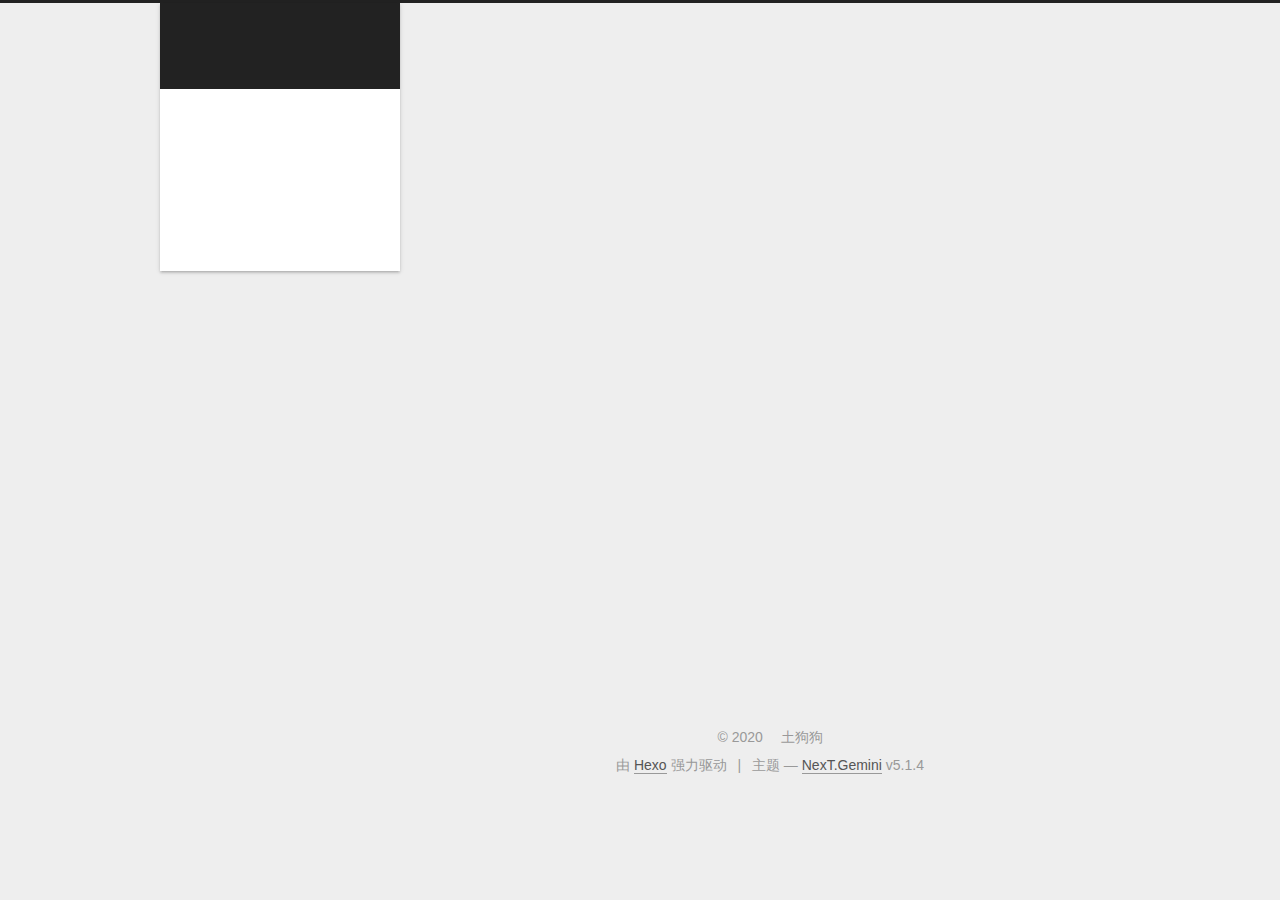
==== about/index.html @ 0a6e1a0c "Site updated: 2020-03-20 17:43:23" ====
<!DOCTYPE html>



  


<html class="theme-next gemini use-motion" lang="zh-Hans">
<head>
  <meta charset="UTF-8"/>
<meta http-equiv="X-UA-Compatible" content="IE=edge" />
<meta name="viewport" content="width=device-width, initial-scale=1, maximum-scale=1"/>
<meta name="theme-color" content="#222">









<meta http-equiv="Cache-Control" content="no-transform" />
<meta http-equiv="Cache-Control" content="no-siteapp" />
















  
  
  <link href="/lib/fancybox/source/jquery.fancybox.css?v=2.1.5" rel="stylesheet" type="text/css" />







<link href="/lib/font-awesome/css/font-awesome.min.css?v=4.6.2" rel="stylesheet" type="text/css" />

<link href="/css/main.css?v=5.1.4" rel="stylesheet" type="text/css" />


  <link rel="apple-touch-icon" sizes="180x180" href="/images/apple-touch-icon-next.png?v=5.1.4">


  <link rel="icon" type="image/png" sizes="32x32" href="/images/favicon-32x32-next.png?v=5.1.4">


  <link rel="icon" type="image/png" sizes="16x16" href="/images/favicon-16x16-next.png?v=5.1.4">


  <link rel="mask-icon" href="/images/logo.svg?v=5.1.4" color="#222">





  <meta name="keywords" content="Hexo, NexT" />










<meta property="og:type" content="website">
<meta property="og:title" content="你是狗狗吗">
<meta property="og:url" content="http://tugougou.github.io/about/index.html">
<meta property="og:site_name" content="狗狗小屋">
<meta property="article:published_time" content="2020-03-20T08:34:25.000Z">
<meta property="article:modified_time" content="2020-03-20T08:35:46.546Z">
<meta property="article:author" content="土狗狗">
<meta name="twitter:card" content="summary">



<script type="text/javascript" id="hexo.configurations">
  var NexT = window.NexT || {};
  var CONFIG = {
    root: '/',
    scheme: 'Gemini',
    version: '5.1.4',
    sidebar: {"position":"left","display":"post","offset":12,"b2t":false,"scrollpercent":false,"onmobile":false},
    fancybox: true,
    tabs: true,
    motion: {"enable":true,"async":false,"transition":{"post_block":"fadeIn","post_header":"slideDownIn","post_body":"slideDownIn","coll_header":"slideLeftIn","sidebar":"slideUpIn"}},
    duoshuo: {
      userId: '0',
      author: '博主'
    },
    algolia: {
      applicationID: '',
      apiKey: '',
      indexName: '',
      hits: {"per_page":10},
      labels: {"input_placeholder":"Search for Posts","hits_empty":"We didn't find any results for the search: ${query}","hits_stats":"${hits} results found in ${time} ms"}
    }
  };
</script>



  <link rel="canonical" href="http://tugougou.github.io/about/"/>





  <title>你是狗狗吗 | 狗狗小屋</title>
  








<meta name="generator" content="Hexo 4.2.0"></head>

<body itemscope itemtype="http://schema.org/WebPage" lang="zh-Hans">

  
  
    
  

  <div class="container sidebar-position-left page-post-detail">
    <div class="headband"></div>

    <header id="header" class="header" itemscope itemtype="http://schema.org/WPHeader">
      <div class="header-inner"><div class="site-brand-wrapper">
  <div class="site-meta ">
    

    <div class="custom-logo-site-title">
      <a href="/"  class="brand" rel="start">
        <span class="logo-line-before"><i></i></span>
        <span class="site-title">狗狗小屋</span>
        <span class="logo-line-after"><i></i></span>
      </a>
    </div>
      
        <p class="site-subtitle"></p>
      
  </div>

  <div class="site-nav-toggle">
    <button>
      <span class="btn-bar"></span>
      <span class="btn-bar"></span>
      <span class="btn-bar"></span>
    </button>
  </div>
</div>

<nav class="site-nav">
  

  
    <ul id="menu" class="menu">
      
        
        <li class="menu-item menu-item-home">
          <a href="/" rel="section">
            
              <i class="menu-item-icon fa fa-fw fa-home"></i> <br />
            
            首页
          </a>
        </li>
      
        
        <li class="menu-item menu-item-about">
          <a href="/about/" rel="section">
            
              <i class="menu-item-icon fa fa-fw fa-user"></i> <br />
            
            关于
          </a>
        </li>
      
        
        <li class="menu-item menu-item-tags">
          <a href="/tags/" rel="section">
            
              <i class="menu-item-icon fa fa-fw fa-tags"></i> <br />
            
            标签
          </a>
        </li>
      
        
        <li class="menu-item menu-item-categories">
          <a href="/categories/" rel="section">
            
              <i class="menu-item-icon fa fa-fw fa-th"></i> <br />
            
            分类
          </a>
        </li>
      

      
    </ul>
  

  
</nav>



 </div>
    </header>

    <main id="main" class="main">
      <div class="main-inner">
        <div class="content-wrap">
          <div id="content" class="content">
            

  <div id="posts" class="posts-expand">
    
    
    
    <div class="post-block page">
      <header class="post-header">

	<h1 class="post-title" itemprop="name headline">你是狗狗吗</h1>



</header>

      
      
      
      <div class="post-body">
        
        
          
        
      </div>
      
      
      
    </div>
    
    
    
  </div>


          </div>
          


          

  



        </div>
        
          
  
  <div class="sidebar-toggle">
    <div class="sidebar-toggle-line-wrap">
      <span class="sidebar-toggle-line sidebar-toggle-line-first"></span>
      <span class="sidebar-toggle-line sidebar-toggle-line-middle"></span>
      <span class="sidebar-toggle-line sidebar-toggle-line-last"></span>
    </div>
  </div>

  <aside id="sidebar" class="sidebar">
    
    <div class="sidebar-inner">

      

      

      <section class="site-overview-wrap sidebar-panel sidebar-panel-active">
        <div class="site-overview">
          <div class="site-author motion-element" itemprop="author" itemscope itemtype="http://schema.org/Person">
            
              <img class="site-author-image" itemprop="image"
                src="/%5Bobject%20Object%5D"
                alt="土狗狗" />
            
              <p class="site-author-name" itemprop="name">土狗狗</p>
              <p class="site-description motion-element" itemprop="description"></p>
          </div>

          <nav class="site-state motion-element">

            
              <div class="site-state-item site-state-posts">
              
                <a href="/archives">
              
                  <span class="site-state-item-count">1</span>
                  <span class="site-state-item-name">日志</span>
                </a>
              </div>
            

            

            

          </nav>

          

          
            <div class="links-of-author motion-element">
                
                  <span class="links-of-author-item">
                    <a href="https://github.com/yourname" target="_blank" title="GitHub">
                      
                        <i class="fa fa-fw fa-github"></i>GitHub</a>
                  </span>
                
                  <span class="links-of-author-item">
                    <a href="mailto:yourname@gmail.com" target="_blank" title="E-Mail">
                      
                        <i class="fa fa-fw fa-envelope"></i>E-Mail</a>
                  </span>
                
            </div>
          

          
          

          
          
            <div class="links-of-blogroll motion-element links-of-blogroll-inline">
              <div class="links-of-blogroll-title">
                <i class="fa  fa-fw fa-link"></i>
                友情链接
              </div>
              <ul class="links-of-blogroll-list">
                
                  <li class="links-of-blogroll-item">
                    <a href="https://www.baidu.com/" title="百度" target="_blank">百度</a>
                  </li>
                
                  <li class="links-of-blogroll-item">
                    <a href="https://www.jd.com/" title="狗狗之家" target="_blank">狗狗之家</a>
                  </li>
                
              </ul>
            </div>
          

          

        </div>
      </section>

      

      

    </div>
  </aside>


        
      </div>
    </main>

    <footer id="footer" class="footer">
      <div class="footer-inner">
        <div class="copyright">&copy; <span itemprop="copyrightYear">2020</span>
  <span class="with-love">
    <i class="fa fa-user"></i>
  </span>
  <span class="author" itemprop="copyrightHolder">土狗狗</span>

  
</div>


  <div class="powered-by">由 <a class="theme-link" target="_blank" href="https://hexo.io">Hexo</a> 强力驱动</div>



  <span class="post-meta-divider">|</span>



  <div class="theme-info">主题 &mdash; <a class="theme-link" target="_blank" href="https://github.com/iissnan/hexo-theme-next">NexT.Gemini</a> v5.1.4</div>




        







        
      </div>
    </footer>

    
      <div class="back-to-top">
        <i class="fa fa-arrow-up"></i>
        
      </div>
    

    

  </div>

  

<script type="text/javascript">
  if (Object.prototype.toString.call(window.Promise) !== '[object Function]') {
    window.Promise = null;
  }
</script>









  












  
  
    <script type="text/javascript" src="/lib/jquery/index.js?v=2.1.3"></script>
  

  
  
    <script type="text/javascript" src="/lib/fastclick/lib/fastclick.min.js?v=1.0.6"></script>
  

  
  
    <script type="text/javascript" src="/lib/jquery_lazyload/jquery.lazyload.js?v=1.9.7"></script>
  

  
  
    <script type="text/javascript" src="/lib/velocity/velocity.min.js?v=1.2.1"></script>
  

  
  
    <script type="text/javascript" src="/lib/velocity/velocity.ui.min.js?v=1.2.1"></script>
  

  
  
    <script type="text/javascript" src="/lib/fancybox/source/jquery.fancybox.pack.js?v=2.1.5"></script>
  


  


  <script type="text/javascript" src="/js/src/utils.js?v=5.1.4"></script>

  <script type="text/javascript" src="/js/src/motion.js?v=5.1.4"></script>



  
  


  <script type="text/javascript" src="/js/src/affix.js?v=5.1.4"></script>

  <script type="text/javascript" src="/js/src/schemes/pisces.js?v=5.1.4"></script>



  
  <script type="text/javascript" src="/js/src/scrollspy.js?v=5.1.4"></script>
<script type="text/javascript" src="/js/src/post-details.js?v=5.1.4"></script>



  


  <script type="text/javascript" src="/js/src/bootstrap.js?v=5.1.4"></script>



  


  




	





  





  












  





  

  

  

  
  

  

  

  

</body>
</html>
---- css/main.css ----
/* normalize.css v3.0.2 | MIT License | git.io/normalize */
html {
  font-family: sans-serif; /* 1 */
  -ms-text-size-adjust: 100%; /* 2 */
  -webkit-text-size-adjust: 100%; /* 2 */
}
body {
  margin: 0;
}
article,
aside,
details,
figcaption,
figure,
footer,
header,
hgroup,
main,
menu,
nav,
section,
summary {
  display: block;
}
audio,
canvas,
progress,
video {
  display: inline-block; /* 1 */
  vertical-align: baseline; /* 2 */
}
audio:not([controls]) {
  display: none;
  height: 0;
}
[hidden],
template {
  display: none;
}
a {
  background-color: transparent;
}
a:active,
a:hover {
  outline: 0;
}
abbr[title] {
  border-bottom: 1px dotted;
}
b,
strong {
  font-weight: bold;
}
dfn {
  font-style: italic;
}
h1 {
  font-size: 2em;
  margin: 0.67em 0;
}
mark {
  background: #ff0;
  color: #000;
}
small {
  font-size: 80%;
}
sub,
sup {
  font-size: 75%;
  line-height: 0;
  position: relative;
  vertical-align: baseline;
}
sup {
  top: -0.5em;
}
sub {
  bottom: -0.25em;
}
img {
  border: 0;
}
svg:not(:root) {
  overflow: hidden;
}
figure {
  margin: 1em 40px;
}
hr {
  -moz-box-sizing: content-box;
  box-sizing: content-box;
  height: 0;
}
pre {
  overflow: auto;
}
code,
kbd,
pre,
samp {
  font-family: monospace, monospace;
  font-size: 1em;
}
button,
input,
optgroup,
select,
textarea {
  color: inherit; /* 1 */
  font: inherit; /* 2 */
  margin: 0; /* 3 */
}
button {
  overflow: visible;
}
button,
select {
  text-transform: none;
}
button,
html input[type="button"],
input[type="reset"],
input[type="submit"] {
  -webkit-appearance: button; /* 2 */
  cursor: pointer; /* 3 */
}
button[disabled],
html input[disabled] {
  cursor: default;
}
button::-moz-focus-inner,
input::-moz-focus-inner {
  border: 0;
  padding: 0;
}
input {
  line-height: normal;
}
input[type="checkbox"],
input[type="radio"] {
  box-sizing: border-box; /* 1 */
  padding: 0; /* 2 */
}
input[type="number"]::-webkit-inner-spin-button,
input[type="number"]::-webkit-outer-spin-button {
  height: auto;
}
input[type="search"] {
  -webkit-appearance: textfield; /* 1 */
  -moz-box-sizing: content-box;
  -webkit-box-sizing: content-box; /* 2 */
  box-sizing: content-box;
}
input[type="search"]::-webkit-search-cancel-button,
input[type="search"]::-webkit-search-decoration {
  -webkit-appearance: none;
}
fieldset {
  border: 1px solid #c0c0c0;
  margin: 0 2px;
  padding: 0.35em 0.625em 0.75em;
}
legend {
  border: 0; /* 1 */
  padding: 0; /* 2 */
}
textarea {
  overflow: auto;
}
optgroup {
  font-weight: bold;
}
table {
  border-collapse: collapse;
  border-spacing: 0;
}
td,
th {
  padding: 0;
}
::selection {
  background: #262a30;
  color: #fff;
}
body {
  position: relative;
  font-family: 'Lato', "PingFang SC", "Microsoft YaHei", sans-serif;
  font-size: 14px;
  line-height: 2;
  color: #555;
  background: #eee;
}
@media (max-width: 767px) {
  body {
    padding-right: 0 !important;
  }
}
@media (min-width: 768px) and (max-width: 991px) {
  body {
    padding-right: 0 !important;
  }
}
@media (min-width: 1600px) {
  body {
    font-size: 16px;
  }
}
h1,
h2,
h3,
h4,
h5,
h6 {
  margin: 0;
  padding: 0;
  font-weight: bold;
  line-height: 1.5;
  font-family: 'Lato', "PingFang SC", "Microsoft YaHei", sans-serif;
}
h2,
h3,
h4,
h5,
h6 {
  margin: 20px 0 15px;
}
h1 {
  font-size: 22px;
}
@media (max-width: 767px) {
  h1 {
    font-size: 18px;
  }
}
h2 {
  font-size: 20px;
}
@media (max-width: 767px) {
  h2 {
    font-size: 16px;
  }
}
h3 {
  font-size: 18px;
}
@media (max-width: 767px) {
  h3 {
    font-size: 14px;
  }
}
h4 {
  font-size: 16px;
}
@media (max-width: 767px) {
  h4 {
    font-size: 12px;
  }
}
h5 {
  font-size: 14px;
}
@media (max-width: 767px) {
  h5 {
    font-size: 10px;
  }
}
h6 {
  font-size: 12px;
}
@media (max-width: 767px) {
  h6 {
    font-size: 8px;
  }
}
p {
  margin: 0 0 20px 0;
}
a {
  color: #555;
  text-decoration: none;
  outline: none;
  border-bottom: 1px solid #999;
  word-wrap: break-word;
}
a:hover {
  color: #222;
  border-bottom-color: #222;
}
blockquote {
  margin: 0;
  padding: 0;
}
img {
  display: block;
  margin: auto;
  max-width: 100%;
  height: auto;
}
hr {
  margin: 40px 0;
  height: 3px;
  border: none;
  background-color: #ddd;
  background-image: repeating-linear-gradient(-45deg, #fff, #fff 4px, transparent 4px, transparent 8px);
}
blockquote {
  padding: 0 15px;
  color: #666;
  border-left: 4px solid #ddd;
}
blockquote cite::before {
  content: "-";
  padding: 0 5px;
}
dt {
  font-weight: 700;
}
dd {
  margin: 0;
  padding: 0;
}
kbd {
  border: 1px solid #ccc;
  border-radius: 0.2em;
  box-shadow: 0.1em 0.1em 0.2em rgba(0,0,0,0.1);
  background-color: #f9f9f9;
  font-family: inherit;
  background-image: -webkit-linear-gradient(top, #eee, #fff, #eee);
  padding: 0.1em 0.3em;
  white-space: nowrap;
}
.text-left {
  text-align: left;
}
.text-center {
  text-align: center;
}
.text-right {
  text-align: right;
}
.text-justify {
  text-align: justify;
}
.text-nowrap {
  white-space: nowrap;
}
.text-lowercase {
  text-transform: lowercase;
}
.text-uppercase {
  text-transform: uppercase;
}
.text-capitalize {
  text-transform: capitalize;
}
.center-block {
  display: block;
  margin-left: auto;
  margin-right: auto;
}
.clearfix:before,
.clearfix:after {
  content: " ";
  display: table;
}
.clearfix:after {
  clear: both;
}
.pullquote {
  width: 45%;
}
.pullquote.left {
  float: left;
  margin-left: 5px;
  margin-right: 10px;
}
.pullquote.right {
  float: right;
  margin-left: 10px;
  margin-right: 5px;
}
.affix.affix.affix {
  position: fixed;
}
.translation {
  margin-top: -20px;
  font-size: 14px;
  color: #999;
}
.scrollbar-measure {
  width: 100px;
  height: 100px;
  overflow: scroll;
  position: absolute;
  top: -9999px;
}
.use-motion .motion-element {
  opacity: 0;
}
table {
  margin: 20px 0;
  width: 100%;
  border-collapse: collapse;
  border-spacing: 0;
  border: 1px solid #ddd;
  font-size: 14px;
  table-layout: fixed;
  word-wrap: break-all;
}
table>tbody>tr:nth-of-type(odd) {
  background-color: #f9f9f9;
}
table>tbody>tr:hover {
  background-color: #f5f5f5;
}
caption,
th,
td {
  padding: 8px;
  text-align: left;
  vertical-align: middle;
  font-weight: normal;
}
th,
td {
  border-bottom: 3px solid #ddd;
  border-right: 1px solid #eee;
}
th {
  padding-bottom: 10px;
  font-weight: 700;
}
td {
  border-bottom-width: 1px;
}
html,
body {
  height: 100%;
}
.container {
  position: relative;
  min-height: 100%;
}
.header-inner {
  margin: 0 auto;
  padding: 100px 0 70px;
  width: calc(100% - 252px);
}
@media (min-width: 1600px) {
  .container .header-inner {
    width: 900px;
  }
}
.main {
  padding-bottom: 150px;
}
.main-inner {
  margin: 0 auto;
  width: calc(100% - 252px);
}
@media (min-width: 1600px) {
  .container .main-inner {
    width: 900px;
  }
}
.footer {
  position: absolute;
  left: 0;
  bottom: 0;
  width: 100%;
  min-height: 50px;
}
.footer-inner {
  box-sizing: border-box;
  margin: 20px auto;
  width: calc(100% - 252px);
}
@media (min-width: 1600px) {
  .container .footer-inner {
    width: 900px;
  }
}
pre,
.highlight {
  overflow: auto;
  margin: 20px 0;
  padding: 0;
  font-size: 13px;
  color: #4d4d4c;
  background: #f7f7f7;
  line-height: 1.6;
}
pre,
code {
  font-family: consolas, Menlo, "PingFang SC", "Microsoft YaHei", monospace;
}
code {
  padding: 2px 4px;
  word-wrap: break-word;
  color: #555;
  background: #eee;
  border-radius: 3px;
  font-size: 13px;
}
pre {
  padding: 10px;
}
pre code {
  padding: 0;
  color: #4d4d4c;
  background: none;
  text-shadow: none;
}
.highlight {
  border-radius: 1px;
}
.highlight pre {
  border: none;
  margin: 0;
  padding: 10px 0;
}
.highlight table {
  margin: 0;
  width: auto;
  border: none;
}
.highlight td {
  border: none;
  padding: 0;
}
.highlight figcaption {
  font-size: 1em;
  color: #4d4d4c;
  line-height: 1em;
  margin-bottom: 1em;
}
.highlight figcaption:before,
.highlight figcaption:after {
  content: " ";
  display: table;
}
.highlight figcaption:after {
  clear: both;
}
.highlight figcaption a {
  float: right;
  color: #4d4d4c;
}
.highlight figcaption a:hover {
  border-bottom-color: #4d4d4c;
}
.highlight .gutter pre {
  padding-left: 10px;
  padding-right: 10px;
  color: #869194;
  text-align: right;
  background-color: #eff2f3;
}
.highlight .code pre {
  width: 100%;
  padding-left: 10px;
  padding-right: 10px;
  background-color: #f7f7f7;
}
.highlight .line {
  height: 20px;
}
.gutter {
  -webkit-user-select: none;
  -moz-user-select: none;
  -ms-user-select: none;
  user-select: none;
}
.gist table {
  width: auto;
}
.gist table td {
  border: none;
}
pre .deletion {
  background: #fdd;
}
pre .addition {
  background: #dfd;
}
pre .meta {
  color: #8959a8;
}
pre .comment {
  color: #8e908c;
}
pre .variable,
pre .attribute,
pre .tag,
pre .regexp,
pre .ruby .constant,
pre .xml .tag .title,
pre .xml .pi,
pre .xml .doctype,
pre .html .doctype,
pre .css .id,
pre .css .class,
pre .css .pseudo {
  color: #c82829;
}
pre .number,
pre .preprocessor,
pre .built_in,
pre .literal,
pre .params,
pre .constant,
pre .command {
  color: #f5871f;
}
pre .ruby .class .title,
pre .css .rules .attribute,
pre .string,
pre .value,
pre .inheritance,
pre .header,
pre .ruby .symbol,
pre .xml .cdata,
pre .special,
pre .number,
pre .formula {
  color: #718c00;
}
pre .title,
pre .css .hexcolor {
  color: #3e999f;
}
pre .function,
pre .python .decorator,
pre .python .title,
pre .ruby .function .title,
pre .ruby .title .keyword,
pre .perl .sub,
pre .javascript .title,
pre .coffeescript .title {
  color: #4271ae;
}
pre .keyword,
pre .javascript .function {
  color: #8959a8;
}
.full-image.full-image.full-image.full-image {
  border: none;
  max-width: 100%;
  width: auto;
  margin: 20px auto 25px;
}
@media (min-width: 992px) {
  .full-image.full-image.full-image.full-image {
    max-width: none;
    width: 118%;
    margin: 0 -9%;
  }
}
.blockquote-center,
.page-home .post-type-quote blockquote,
.page-post-detail .post-type-quote blockquote {
  position: relative;
  margin: 40px 0;
  padding: 0;
  border-left: none;
  text-align: center;
}
.blockquote-center::before,
.page-home .post-type-quote blockquote::before,
.page-post-detail .post-type-quote blockquote::before,
.blockquote-center::after,
.page-home .post-type-quote blockquote::after,
.page-post-detail .post-type-quote blockquote::after {
  position: absolute;
  content: ' ';
  display: block;
  width: 100%;
  height: 24px;
  opacity: 0.2;
  background-repeat: no-repeat;
  background-position: 0 -6px;
  background-size: 22px 22px;
}
.blockquote-center::before,
.page-home .post-type-quote blockquote::before,
.page-post-detail .post-type-quote blockquote::before {
  top: -20px;
  background-image: url("../images/quote-l.svg");
  border-top: 1px solid #ccc;
}
.blockquote-center::after,
.page-home .post-type-quote blockquote::after,
.page-post-detail .post-type-quote blockquote::after {
  bottom: -20px;
  background-image: url("../images/quote-r.svg");
  border-bottom: 1px solid #ccc;
  background-position: 100% 8px;
}
.blockquote-center p,
.page-home .post-type-quote blockquote p,
.page-post-detail .post-type-quote blockquote p,
.blockquote-center div,
.page-home .post-type-quote blockquote div,
.page-post-detail .post-type-quote blockquote div {
  text-align: center;
}
.post .post-body .group-picture img {
  box-sizing: border-box;
  padding: 0 3px;
  border: none;
}
.post .group-picture-row {
  overflow: hidden;
  margin-top: 6px;
}
.post .group-picture-row:first-child {
  margin-top: 0;
}
.post .group-picture-column {
  float: left;
}
.page-post-detail .post-body .group-picture-column {
  float: none;
  margin-top: 10px;
  width: auto !important;
}
.page-post-detail .post-body .group-picture-column img {
  margin: 0 auto;
}
.page-archive .group-picture-container {
  overflow: hidden;
}
.page-archive .group-picture-row {
  float: left;
}
.page-archive .group-picture-row:first-child {
  margin-top: 6px;
}
.page-archive .group-picture-column {
  max-width: 150px;
  max-height: 150px;
}
.post-body .note {
  position: relative;
  padding: 15px;
  margin-bottom: 20px;
  border: 1px solid #eee;
  border-left-width: 5px;
  border-radius: 3px;
}
.post-body .note h2,
.post-body .note h3,
.post-body .note h4,
.post-body .note h5,
.post-body .note h6 {
  margin-top: 0;
  margin-bottom: 0;
  border-bottom: initial;
  padding-top: 0 !important;
}
.post-body .note p:first-child,
.post-body .note ul:first-child,
.post-body .note ol:first-child,
.post-body .note table:first-child,
.post-body .note pre:first-child,
.post-body .note blockquote:first-child {
  margin-top: 0;
}
.post-body .note p:last-child,
.post-body .note ul:last-child,
.post-body .note ol:last-child,
.post-body .note table:last-child,
.post-body .note pre:last-child,
.post-body .note blockquote:last-child {
  margin-bottom: 0;
}
.post-body .note.default {
  border-left-color: #777;
}
.post-body .note.default h2,
.post-body .note.default h3,
.post-body .note.default h4,
.post-body .note.default h5,
.post-body .note.default h6 {
  color: #777;
}
.post-body .note.primary {
  border-left-color: #6f42c1;
}
.post-body .note.primary h2,
.post-body .note.primary h3,
.post-body .note.primary h4,
.post-body .note.primary h5,
.post-body .note.primary h6 {
  color: #6f42c1;
}
.post-body .note.info {
  border-left-color: #428bca;
}
.post-body .note.info h2,
.post-body .note.info h3,
.post-body .note.info h4,
.post-body .note.info h5,
.post-body .note.info h6 {
  color: #428bca;
}
.post-body .note.success {
  border-left-color: #5cb85c;
}
.post-body .note.success h2,
.post-body .note.success h3,
.post-body .note.success h4,
.post-body .note.success h5,
.post-body .note.success h6 {
  color: #5cb85c;
}
.post-body .note.warning {
  border-left-color: #f0ad4e;
}
.post-body .note.warning h2,
.post-body .note.warning h3,
.post-body .note.warning h4,
.post-body .note.warning h5,
.post-body .note.warning h6 {
  color: #f0ad4e;
}
.post-body .note.danger {
  border-left-color: #d9534f;
}
.post-body .note.danger h2,
.post-body .note.danger h3,
.post-body .note.danger h4,
.post-body .note.danger h5,
.post-body .note.danger h6 {
  color: #d9534f;
}
.post-body .label {
  display: inline;
  padding: 0 2px;
  white-space: nowrap;
}
.post-body .label.default {
  background-color: #f0f0f0;
}
.post-body .label.primary {
  background-color: #efe6f7;
}
.post-body .label.info {
  background-color: #e5f2f8;
}
.post-body .label.success {
  background-color: #e7f4e9;
}
.post-body .label.warning {
  background-color: #fcf6e1;
}
.post-body .label.danger {
  background-color: #fae8eb;
}
.post-body .tabs {
  position: relative;
  display: block;
  margin-bottom: 20px;
  padding-top: 10px;
}
.post-body .tabs ul.nav-tabs {
  margin: 0;
  padding: 0;
  display: flex;
  margin-bottom: -1px;
}
@media (max-width: 413px) {
  .post-body .tabs ul.nav-tabs {
    display: block;
    margin-bottom: 5px;
  }
}
.post-body .tabs ul.nav-tabs li.tab {
  list-style-type: none !important;
  margin: 0 0.25em 0 0;
  border-top: 3px solid transparent;
  border-left: 1px solid transparent;
  border-right: 1px solid transparent;
}
@media (max-width: 413px) {
  .post-body .tabs ul.nav-tabs li.tab {
    margin: initial;
    border-top: 1px solid transparent;
    border-left: 3px solid transparent;
    border-right: 1px solid transparent;
    border-bottom: 1px solid transparent;
  }
}
.post-body .tabs ul.nav-tabs li.tab a {
  outline: 0;
  border-bottom: initial;
  display: block;
  line-height: 1.8em;
  padding: 0.25em 0.75em;
  transition-duration: 0.2s;
  transition-timing-function: ease-out;
  transition-delay: 0s;
}
.post-body .tabs ul.nav-tabs li.tab a i {
  width: 1.285714285714286em;
}
.post-body .tabs ul.nav-tabs li.tab.active {
  border-top: 3px solid #fc6423;
  border-left: 1px solid #ddd;
  border-right: 1px solid #ddd;
  background-color: #fff;
}
@media (max-width: 413px) {
  .post-body .tabs ul.nav-tabs li.tab.active {
    border-top: 1px solid #ddd;
    border-left: 3px solid #fc6423;
    border-right: 1px solid #ddd;
    border-bottom: 1px solid #ddd;
  }
}
.post-body .tabs ul.nav-tabs li.tab.active a {
  cursor: default;
  color: #555;
}
.post-body .tabs .tab-content {
  background-color: #fff;
}
.post-body .tabs .tab-content .tab-pane {
  border: 1px solid #ddd;
  padding: 20px 20px 0 20px;
}
.post-body .tabs .tab-content .tab-pane:not(.active) {
  display: none !important;
}
.post-body .tabs .tab-content .tab-pane.active {
  display: block !important;
}
.btn {
  display: inline-block;
  padding: 0 20px;
  font-size: 14px;
  color: #555;
  background: #fff;
  border: 2px solid #555;
  text-decoration: none;
  border-radius: 2px;
  transition-property: background-color;
  transition-duration: 0.2s;
  transition-timing-function: ease-in-out;
  transition-delay: 0s;
  line-height: 2;
}
.btn:hover {
  border-color: #222;
  color: #fff;
  background: #222;
}
.btn +.btn {
  margin: 0 0 8px 8px;
}
.btn .fa-fw {
  width: 1.285714285714286em;
  text-align: left;
}
.btn-bar {
  display: block;
  width: 22px;
  height: 2px;
  background: #555;
  border-radius: 1px;
}
.btn-bar+.btn-bar {
  margin-top: 4px;
}
.pagination {
  margin: 120px 0 40px;
  text-align: center;
  border-top: 1px solid #eee;
}
.page-number-basic,
.pagination .prev,
.pagination .next,
.pagination .page-number,
.pagination .space {
  display: inline-block;
  position: relative;
  top: -1px;
  margin: 0 10px;
  padding: 0 11px;
}
@media (max-width: 767px) {
  .page-number-basic,
  .pagination .prev,
  .pagination .next,
  .pagination .page-number,
  .pagination .space {
    margin: 0 5px;
  }
}
.pagination .prev,
.pagination .next,
.pagination .page-number {
  border-bottom: 0;
  border-top: 1px solid #eee;
  transition-property: border-color;
  transition-duration: 0.2s;
  transition-timing-function: ease-in-out;
  transition-delay: 0s;
}
.pagination .prev:hover,
.pagination .next:hover,
.pagination .page-number:hover {
  border-top-color: #222;
}
.pagination .space {
  padding: 0;
  margin: 0;
}
.pagination .prev {
  margin-left: 0;
}
.pagination .next {
  margin-right: 0;
}
.pagination .page-number.current {
  color: #fff;
  background: #ccc;
  border-top-color: #ccc;
}
@media (max-width: 767px) {
  .pagination {
    border-top: none;
  }
  .pagination .prev,
  .pagination .next,
  .pagination .page-number {
    margin-bottom: 10px;
    border-top: 0;
    border-bottom: 1px solid #eee;
    padding: 0 10px;
  }
  .pagination .prev:hover,
  .pagination .next:hover,
  .pagination .page-number:hover {
    border-bottom-color: #222;
  }
}
.comments {
  margin: 60px 20px 0;
}
.tag-cloud {
  text-align: center;
}
.tag-cloud a {
  display: inline-block;
  margin: 10px;
}
.back-to-top {
  box-sizing: border-box;
  position: fixed;
  bottom: -100px;
  right: 30px;
  z-index: 1050;
  padding: 0 6px;
  width: 24px;
  background: #222;
  font-size: 12px;
  opacity: 0.6;
  color: #fff;
  cursor: pointer;
  text-align: center;
  -webkit-transform: translateZ(0);
  transition-property: bottom;
  transition-duration: 0.2s;
  transition-timing-function: ease-in-out;
  transition-delay: 0s;
}
@media (min-width: 768px) and (max-width: 991px) {
  .back-to-top {
    display: none !important;
  }
}
@media (max-width: 767px) {
  .back-to-top {
    display: none !important;
  }
}
.back-to-top.back-to-top-on {
  bottom: 30px;
}
.header {
  background: transparent;
}
.header-inner {
  position: relative;
}
.headband {
  height: 3px;
  background: #222;
}
.site-meta {
  margin: 0;
  text-align: center;
}
@media (max-width: 767px) {
  .site-meta {
    text-align: center;
  }
}
.brand {
  position: relative;
  display: inline-block;
  padding: 0 40px;
  color: #fff;
  background: #222;
  border-bottom: none;
}
.brand:hover {
  color: #fff;
}
.logo {
  display: inline-block;
  margin-right: 5px;
  line-height: 36px;
  vertical-align: top;
}
.site-title {
  display: inline-block;
  vertical-align: top;
  line-height: 36px;
  font-size: 20px;
  font-weight: normal;
  font-family: 'Lato', "PingFang SC", "Microsoft YaHei", sans-serif;
}
.site-subtitle {
  margin-top: 10px;
  font-size: 13px;
  color: #ddd;
}
.use-motion .brand {
  opacity: 0;
}
.use-motion .logo,
.use-motion .site-title,
.use-motion .site-subtitle {
  opacity: 0;
  position: relative;
  top: -10px;
}
.site-nav-toggle {
  display: none;
  position: absolute;
  top: 10px;
  left: 10px;
}
@media (max-width: 767px) {
  .site-nav-toggle {
    display: block;
  }
}
.site-nav-toggle button {
  margin-top: 2px;
  padding: 9px 10px;
  background: transparent;
  border: none;
}
@media (max-width: 767px) {
  .site-nav {
    display: none;
    margin: 0 -10px;
    padding: 0 10px;
    clear: both;
    border-top: 1px solid #ddd;
  }
}
@media (min-width: 768px) and (max-width: 991px) {
  .site-nav {
    display: block !important;
  }
}
@media (min-width: 992px) {
  .site-nav {
    display: block !important;
  }
}
.menu {
  margin-top: 20px;
  padding-left: 0;
  text-align: center;
}
.menu .menu-item {
  display: inline-block;
  margin: 0 10px;
  list-style: none;
}
@media screen and (max-width: 767px) {
  .menu .menu-item {
    margin-top: 10px;
  }
}
.menu .menu-item a {
  display: block;
  font-size: 13px;
  line-height: inherit;
  border-bottom: 1px solid transparent;
  transition-property: border-color;
  transition-duration: 0.2s;
  transition-timing-function: ease-in-out;
  transition-delay: 0s;
}
.menu .menu-item a:hover,
.menu-item-active a {
  border-bottom-color: #222;
}
.menu .menu-item .fa {
  margin-right: 5px;
}
.use-motion .menu-item {
  opacity: 0;
}
.post-body {
  font-family: 'Lato', "PingFang SC", "Microsoft YaHei", sans-serif;
}
@media (max-width: 767px) {
  .post-body {
    word-break: break-word;
  }
}
.post-body .fancybox img {
  display: block !important;
  margin: 0 auto;
  cursor: pointer;
  cursor: zoom-in;
  cursor: -webkit-zoom-in;
}
.post-body .image-caption,
.post-body .figure .caption {
  margin: -20px auto 15px;
  text-align: center;
  font-size: 14px;
  color: #999;
  font-weight: bold;
  line-height: 1;
}
.post-sticky-flag {
  display: inline-block;
  font-size: 16px;
  -ms-transform: rotate(30deg);
  -webkit-transform: rotate(30deg);
  -moz-transform: rotate(30deg);
  -ms-transform: rotate(30deg);
  -o-transform: rotate(30deg);
  transform: rotate(30deg);
}
.use-motion .post-block,
.use-motion .pagination,
.use-motion .comments {
  opacity: 0;
}
.use-motion .post-header {
  opacity: 0;
}
.use-motion .post-body {
  opacity: 0;
}
.use-motion .collection-title {
  opacity: 0;
}
.posts-expand {
  padding-top: 40px;
}
@media (max-width: 767px) {
  .posts-expand {
    margin: 0 20px;
  }
  .post-body pre .gutter pre {
    padding-right: 10px;
  }
  .post-body .highlight {
    margin-left: 0px;
    margin-right: 0px;
    padding: 0;
  }
  .post-body .highlight .gutter pre {
    padding-right: 10px;
  }
}
@media (min-width: 992px) {
  .posts-expand .post-body {
    text-align: justify;
  }
}
.posts-expand .post-body h2,
.posts-expand .post-body h3,
.posts-expand .post-body h4,
.posts-expand .post-body h5,
.posts-expand .post-body h6 {
  padding-top: 10px;
}
.posts-expand .post-body h2 .header-anchor,
.posts-expand .post-body h3 .header-anchor,
.posts-expand .post-body h4 .header-anchor,
.posts-expand .post-body h5 .header-anchor,
.posts-expand .post-body h6 .header-anchor {
  float: right;
  margin-left: 10px;
  color: #ccc;
  border-bottom-style: none;
  visibility: hidden;
}
.posts-expand .post-body h2 .header-anchor:hover,
.posts-expand .post-body h3 .header-anchor:hover,
.posts-expand .post-body h4 .header-anchor:hover,
.posts-expand .post-body h5 .header-anchor:hover,
.posts-expand .post-body h6 .header-anchor:hover {
  color: inherit;
}
.posts-expand .post-body h2:hover .header-anchor,
.posts-expand .post-body h3:hover .header-anchor,
.posts-expand .post-body h4:hover .header-anchor,
.posts-expand .post-body h5:hover .header-anchor,
.posts-expand .post-body h6:hover .header-anchor {
  visibility: visible;
}
.posts-expand .post-body ul li {
  list-style: circle;
}
.posts-expand .post-body img {
  box-sizing: border-box;
  margin: auto;
  padding: 3px;
  border: 1px solid #ddd;
}
.posts-expand .post-body .fancybox img {
  margin: 0 auto 25px;
}
@media (max-width: 767px) {
  .posts-collapse {
    margin: 0 20px;
  }
  .posts-collapse .post-title,
  .posts-collapse .post-meta {
    display: block;
    width: auto;
    text-align: left;
  }
}
.posts-collapse {
  position: relative;
  z-index: 1010;
  margin-left: 55px;
}
.posts-collapse::after {
  content: " ";
  position: absolute;
  top: 20px;
  left: 0;
  margin-left: -2px;
  width: 4px;
  height: 100%;
  background: #f5f5f5;
  z-index: -1;
}
@media (max-width: 767px) {
  .posts-collapse {
    margin: 0 20px;
  }
}
.posts-collapse .collection-title {
  position: relative;
  margin: 60px 0;
}
.posts-collapse .collection-title h1,
.posts-collapse .collection-title h2 {
  margin-left: 20px;
}
.posts-collapse .collection-title small {
  color: #bbb;
  margin-left: 5px;
}
.posts-collapse .collection-title::before {
  content: " ";
  position: absolute;
  left: 0;
  top: 50%;
  margin-left: -4px;
  margin-top: -4px;
  width: 8px;
  height: 8px;
  background: #bbb;
  border-radius: 50%;
}
.posts-collapse .post {
  margin: 30px 0;
}
.posts-collapse .post-header {
  position: relative;
  transition-duration: 0.2s;
  transition-timing-function: ease-in-out;
  transition-delay: 0s;
  transition-property: border;
  border-bottom: 1px dashed #ccc;
}
.posts-collapse .post-header::before {
  content: " ";
  position: absolute;
  left: 0;
  top: 12px;
  width: 6px;
  height: 6px;
  margin-left: -4px;
  background: #bbb;
  border-radius: 50%;
  border: 1px solid #fff;
  transition-duration: 0.2s;
  transition-timing-function: ease-in-out;
  transition-delay: 0s;
  transition-property: background;
}
.posts-collapse .post-header:hover {
  border-bottom-color: #666;
}
.posts-collapse .post-header:hover::before {
  background: #222;
}
.posts-collapse .post-meta {
  position: absolute;
  font-size: 12px;
  left: 20px;
  top: 5px;
}
.posts-collapse .post-comments-count {
  display: none;
}
.posts-collapse .post-title {
  margin-left: 60px;
  font-size: 16px;
  font-weight: normal;
  line-height: inherit;
}
.posts-collapse .post-title::after {
  margin-left: 3px;
  opacity: 0.6;
}
.posts-collapse .post-title a {
  color: #666;
  border-bottom: none;
}
.page-home .post-type-quote .post-header,
.page-post-detail .post-type-quote .post-header,
.page-home .post-type-quote .post-tags,
.page-post-detail .post-type-quote .post-tags {
  display: none;
}
.posts-expand .post-title {
  text-align: center;
  word-break: break-word;
  font-weight: 400;
}
.posts-expand .post-title-link {
  display: inline-block;
  position: relative;
  color: #555;
  border-bottom: none;
  line-height: 1.2;
  vertical-align: top;
}
.posts-expand .post-title-link::before {
  content: "";
  position: absolute;
  width: 100%;
  height: 2px;
  bottom: 0;
  left: 0;
  background-color: #000;
  visibility: hidden;
  -webkit-transform: scaleX(0);
  -moz-transform: scaleX(0);
  -ms-transform: scaleX(0);
  -o-transform: scaleX(0);
  transform: scaleX(0);
  transition-duration: 0.2s;
  transition-timing-function: ease-in-out;
  transition-delay: 0s;
}
.posts-expand .post-title-link:hover::before {
  visibility: visible;
  -webkit-transform: scaleX(1);
  -moz-transform: scaleX(1);
  -ms-transform: scaleX(1);
  -o-transform: scaleX(1);
  transform: scaleX(1);
}
.posts-expand .post-title-link .fa {
  font-size: 16px;
}
.posts-expand .post-meta {
  margin: 3px 0 60px 0;
  color: #999;
  font-family: 'Lato', "PingFang SC", "Microsoft YaHei", sans-serif;
  font-size: 12px;
  text-align: center;
}
.posts-expand .post-meta .post-category-list {
  display: inline-block;
  margin: 0;
  padding: 3px;
}
.posts-expand .post-meta .post-category-list-link {
  color: #999;
}
.posts-expand .post-meta .post-description {
  font-size: 14px;
  margin-top: 2px;
}
.post-meta-divider {
  margin: 0 0.5em;
}
.post-meta-item-icon {
  margin-right: 3px;
}
@media (min-width: 768px) and (max-width: 991px) {
  .post-meta-item-icon {
    display: inline-block;
  }
}
@media (max-width: 767px) {
  .post-meta-item-icon {
    display: inline-block;
  }
}
@media (min-width: 768px) and (max-width: 991px) {
  .post-meta-item-text {
    display: none;
  }
}
@media (max-width: 767px) {
  .post-meta-item-text {
    display: none;
  }
}
@media (max-width: 767px) {
  .posts-expand .post-comments-count {
    display: none;
  }
}
.post-button {
  margin-top: 40px;
}
.posts-expand .post-tags {
  margin-top: 40px;
  text-align: center;
}
.posts-expand .post-tags a {
  display: inline-block;
  margin-right: 10px;
  font-size: 13px;
}
.post-nav {
  display: table;
  margin-top: 15px;
  width: 100%;
  border-top: 1px solid #eee;
}
.post-nav-divider {
  display: table-cell;
  width: 10%;
}
.post-nav-item {
  display: table-cell;
  padding: 10px 0 0 0;
  width: 45%;
  vertical-align: top;
}
.post-nav-item a {
  position: relative;
  display: block;
  line-height: 25px;
  font-size: 14px;
  color: #555;
  border-bottom: none;
}
.post-nav-item a:hover {
  color: #222;
  border-bottom: none;
}
.post-nav-item a:active {
  top: 2px;
}
.post-nav-item .fa {
  position: absolute;
  top: 8px;
  left: 0;
  font-size: 12px;
}
.post-nav-next a {
  padding-left: 15px;
}
.post-nav-prev {
  text-align: right;
}
.post-nav-prev a {
  padding-right: 15px;
}
.post-nav-prev .fa {
  right: 0;
  left: auto;
}
.posts-expand .post-eof {
  display: block;
  margin: 80px auto 60px;
  width: 8%;
  height: 1px;
  background: #ccc;
  text-align: center;
}
.post:last-child .post-eof.post-eof.post-eof {
  display: none;
}
.post-gallery {
  display: table;
  table-layout: fixed;
  width: 100%;
  border-collapse: separate;
}
.post-gallery-row {
  display: table-row;
}
.post-gallery .post-gallery-img {
  display: table-cell;
  text-align: center;
  vertical-align: middle;
  border: none;
}
.post-gallery .post-gallery-img img {
  max-width: 100%;
  max-height: 100%;
  border: none;
}
.fancybox-close,
.fancybox-close:hover {
  border: none;
}
.rtl.post-body p,
.rtl.post-body a,
.rtl.post-body h1,
.rtl.post-body h2,
.rtl.post-body h3,
.rtl.post-body h4,
.rtl.post-body h5,
.rtl.post-body h6,
.rtl.post-body li,
.rtl.post-body ul,
.rtl.post-body ol {
  direction: rtl;
  font-family: UKIJ Ekran;
}
.rtl.post-title {
  font-family: UKIJ Ekran;
}
.sidebar {
  position: fixed;
  right: 0;
  top: 0;
  bottom: 0;
  width: 0;
  z-index: 1040;
  box-shadow: inset 0 2px 6px #000;
  background: #222;
  -webkit-transform: translateZ(0);
}
.sidebar a {
  color: #999;
  border-bottom-color: #555;
}
.sidebar a:hover {
  color: #eee;
}
@media (min-width: 768px) and (max-width: 991px) {
  .sidebar {
    display: none !important;
  }
}
@media (max-width: 767px) {
  .sidebar {
    display: none !important;
  }
}
.sidebar-inner {
  position: relative;
  padding: 20px 10px;
  color: #999;
  text-align: center;
}
.site-overview-wrap {
  overflow: hidden;
}
.site-overview {
  overflow-y: auto;
  overflow-x: hidden;
}
.sidebar-toggle {
  position: fixed;
  right: 30px;
  bottom: 45px;
  width: 14px;
  height: 14px;
  padding: 5px;
  background: #222;
  line-height: 0;
  z-index: 1050;
  cursor: pointer;
  -webkit-transform: translateZ(0);
}
@media (min-width: 768px) and (max-width: 991px) {
  .sidebar-toggle {
    display: none !important;
  }
}
@media (max-width: 767px) {
  .sidebar-toggle {
    display: none !important;
  }
}
.sidebar-toggle-line {
  position: relative;
  display: inline-block;
  vertical-align: top;
  height: 2px;
  width: 100%;
  background: #fff;
  margin-top: 3px;
}
.sidebar-toggle-line:first-child {
  margin-top: 0;
}
.site-author-image {
  display: block;
  margin: 0 auto;
  padding: 2px;
  max-width: 120px;
  height: auto;
  border: 1px solid #eee;
}
.site-author-name {
  margin: 0;
  text-align: center;
  color: #222;
  font-weight: 600;
}
.site-description {
  margin-top: 0;
  text-align: center;
  font-size: 13px;
  color: #999;
}
.site-state {
  overflow: hidden;
  line-height: 1.4;
  white-space: nowrap;
  text-align: center;
}
.site-state-item {
  display: inline-block;
  padding: 0 15px;
  border-left: 1px solid #eee;
}
.site-state-item:first-child {
  border-left: none;
}
.site-state-item a {
  border-bottom: none;
}
.site-state-item-count {
  display: block;
  text-align: center;
  color: inherit;
  font-weight: 600;
  font-size: 16px;
}
.site-state-item-name {
  font-size: 13px;
  color: #999;
}
.feed-link {
  margin-top: 20px;
}
.feed-link a {
  display: inline-block;
  padding: 0 15px;
  color: #fc6423;
  border: 1px solid #fc6423;
  border-radius: 4px;
}
.feed-link a i {
  color: #fc6423;
  font-size: 14px;
}
.feed-link a:hover {
  color: #fff;
  background: #fc6423;
}
.feed-link a:hover i {
  color: #fff;
}
.links-of-author {
  margin-top: 20px;
}
.links-of-author a {
  display: inline-block;
  vertical-align: middle;
  margin-right: 10px;
  margin-bottom: 10px;
  border-bottom-color: #555;
  font-size: 13px;
}
.links-of-author a:before {
  display: inline-block;
  vertical-align: middle;
  margin-right: 3px;
  content: " ";
  width: 4px;
  height: 4px;
  border-radius: 50%;
  background: #ffdaee;
}
.links-of-blogroll {
  font-size: 13px;
}
.links-of-blogroll-title {
  margin-top: 20px;
  font-size: 14px;
  font-weight: 600;
}
.links-of-blogroll-list {
  margin: 0;
  padding: 0;
  list-style: none;
}
.links-of-blogroll-item {
  padding: 2px 10px;
}
.links-of-blogroll-item a {
  max-width: 280px;
  box-sizing: border-box;
  display: inline-block;
  overflow: hidden;
  white-space: nowrap;
  text-overflow: ellipsis;
}
.sidebar-nav {
  margin: 0 0 20px;
  padding-left: 0;
}
.sidebar-nav li {
  display: inline-block;
  cursor: pointer;
  border-bottom: 1px solid transparent;
  font-size: 14px;
  color: #555;
}
.sidebar-nav li:hover {
  color: #fc6423;
}
.page-post-detail .sidebar-nav-toc {
  padding: 0 5px;
}
.page-post-detail .sidebar-nav-overview {
  margin-left: 10px;
}
.sidebar-nav .sidebar-nav-active {
  color: #fc6423;
  border-bottom-color: #fc6423;
}
.sidebar-nav .sidebar-nav-active:hover {
  color: #fc6423;
}
.sidebar-panel {
  display: none;
}
.sidebar-panel-active {
  display: block;
}
.post-toc-empty {
  font-size: 14px;
  color: #666;
}
.post-toc-wrap {
  overflow: hidden;
}
.post-toc {
  overflow: auto;
}
.post-toc ol {
  margin: 0;
  padding: 0 2px 5px 10px;
  text-align: left;
  list-style: none;
  font-size: 14px;
}
.post-toc ol > ol {
  padding-left: 0;
}
.post-toc ol a {
  transition-duration: 0.2s;
  transition-timing-function: ease-in-out;
  transition-delay: 0s;
  transition-property: all;
  color: #666;
  border-bottom-color: #ccc;
}
.post-toc ol a:hover {
  color: #000;
  border-bottom-color: #000;
}
.post-toc .nav-item {
  overflow: hidden;
  text-overflow: ellipsis;
  text-align: justify;
  white-space: nowrap;
  line-height: 1.8;
}
.post-toc .nav .nav-child {
  display: none;
}
.post-toc .nav .active > .nav-child {
  display: block;
}
.post-toc .nav .active-current > .nav-child {
  display: block;
}
.post-toc .nav .active-current > .nav-child > .nav-item {
  display: block;
}
.post-toc .nav .active > a {
  color: #fc6423;
  border-bottom-color: #fc6423;
}
.post-toc .nav .active-current > a {
  color: #fc6423;
}
.post-toc .nav .active-current > a:hover {
  color: #fc6423;
}
.footer {
  font-size: 14px;
  color: #999;
}
.footer img {
  border: none;
}
.footer-inner {
  text-align: center;
}
.with-love {
  display: inline-block;
  margin: 0 5px;
}
.powered-by,
.theme-info {
  display: inline-block;
}
.cc-license {
  margin-top: 10px;
  text-align: center;
}
.cc-license .cc-opacity {
  opacity: 0.7;
  border-bottom: none;
}
.cc-license .cc-opacity:hover {
  opacity: 0.9;
}
.cc-license img {
  display: inline-block;
}
.theme-next #ds-thread #ds-reset {
  color: #555;
}
.theme-next #ds-thread #ds-reset .ds-replybox {
  margin-bottom: 30px;
}
.theme-next #ds-thread #ds-reset .ds-replybox .ds-avatar,
.theme-next #ds-reset .ds-avatar img {
  box-shadow: none;
}
.theme-next #ds-thread #ds-reset .ds-textarea-wrapper {
  border-color: #c7d4e1;
  background: none;
  border-top-right-radius: 3px;
  border-top-left-radius: 3px;
}
.theme-next #ds-thread #ds-reset .ds-textarea-wrapper textarea {
  height: 60px;
}
.theme-next #ds-reset .ds-rounded-top {
  border-radius: 0;
}
.theme-next #ds-thread #ds-reset .ds-post-toolbar {
  box-sizing: border-box;
  border: 1px solid #c7d4e1;
  background: #f6f8fa;
}
.theme-next #ds-thread #ds-reset .ds-post-options {
  height: 40px;
  border: none;
  background: none;
}
.theme-next #ds-thread #ds-reset .ds-toolbar-buttons {
  top: 11px;
}
.theme-next #ds-thread #ds-reset .ds-sync {
  top: 5px;
}
.theme-next #ds-thread #ds-reset .ds-post-button {
  top: 4px;
  right: 5px;
  width: 90px;
  height: 30px;
  border: 1px solid #c5ced7;
  border-radius: 3px;
  background-image: linear-gradient(#fbfbfc, #f5f7f9);
  color: #60676d;
}
.theme-next #ds-thread #ds-reset .ds-post-button:hover {
  background-position: 0 -30px;
  color: #60676d;
}
.theme-next #ds-thread #ds-reset .ds-comments-info {
  padding: 10px 0;
}
.theme-next #ds-thread #ds-reset .ds-sort {
  display: none;
}
.theme-next #ds-thread #ds-reset li.ds-tab a.ds-current {
  border: none;
  background: #f6f8fa;
  color: #60676d;
}
.theme-next #ds-thread #ds-reset li.ds-tab a.ds-current:hover {
  background-color: #e9f0f7;
  color: #60676d;
}
.theme-next #ds-thread #ds-reset li.ds-tab a {
  border-radius: 2px;
  padding: 5px;
}
.theme-next #ds-thread #ds-reset .ds-login-buttons p {
  color: #999;
  line-height: 36px;
}
.theme-next #ds-thread #ds-reset .ds-login-buttons .ds-service-list li {
  height: 28px;
}
.theme-next #ds-thread #ds-reset .ds-service-list a {
  background: none;
  padding: 5px;
  border: 1px solid;
  border-radius: 3px;
  text-align: center;
}
.theme-next #ds-thread #ds-reset .ds-service-list a:hover {
  color: #fff;
  background: #666;
}
.theme-next #ds-thread #ds-reset .ds-service-list .ds-weibo {
  color: #fc9b00;
  border-color: #fc9b00;
}
.theme-next #ds-thread #ds-reset .ds-service-list .ds-weibo:hover {
  background: #fc9b00;
}
.theme-next #ds-thread #ds-reset .ds-service-list .ds-qq {
  color: #60a3ec;
  border-color: #60a3ec;
}
.theme-next #ds-thread #ds-reset .ds-service-list .ds-qq:hover {
  background: #60a3ec;
}
.theme-next #ds-thread #ds-reset .ds-service-list .ds-renren {
  color: #2e7ac4;
  border-color: #2e7ac4;
}
.theme-next #ds-thread #ds-reset .ds-service-list .ds-renren:hover {
  background: #2e7ac4;
}
.theme-next #ds-thread #ds-reset .ds-service-list .ds-douban {
  color: #37994c;
  border-color: #37994c;
}
.theme-next #ds-thread #ds-reset .ds-service-list .ds-douban:hover {
  background: #37994c;
}
.theme-next #ds-thread #ds-reset .ds-service-list .ds-kaixin {
  color: #fef20d;
  border-color: #fef20d;
}
.theme-next #ds-thread #ds-reset .ds-service-list .ds-kaixin:hover {
  background: #fef20d;
}
.theme-next #ds-thread #ds-reset .ds-service-list .ds-netease {
  color: #f00;
  border-color: #f00;
}
.theme-next #ds-thread #ds-reset .ds-service-list .ds-netease:hover {
  background: #f00;
}
.theme-next #ds-thread #ds-reset .ds-service-list .ds-sohu {
  color: #ffcb05;
  border-color: #ffcb05;
}
.theme-next #ds-thread #ds-reset .ds-service-list .ds-sohu:hover {
  background: #ffcb05;
}
.theme-next #ds-thread #ds-reset .ds-service-list .ds-baidu {
  color: #2831e0;
  border-color: #2831e0;
}
.theme-next #ds-thread #ds-reset .ds-service-list .ds-baidu:hover {
  background: #2831e0;
}
.theme-next #ds-thread #ds-reset .ds-service-list .ds-google {
  color: #166bec;
  border-color: #166bec;
}
.theme-next #ds-thread #ds-reset .ds-service-list .ds-google:hover {
  background: #166bec;
}
.theme-next #ds-thread #ds-reset .ds-service-list .ds-weixin {
  color: #00ce0d;
  border-color: #00ce0d;
}
.theme-next #ds-thread #ds-reset .ds-service-list .ds-weixin:hover {
  background: #00ce0d;
}
.theme-next #ds-thread #ds-reset .ds-service-list .ds-more-services {
  border: none;
}
.theme-next #ds-thread #ds-reset .ds-service-list .ds-more-services:hover {
  background: none;
}
.theme-next #ds-reset .duoshuo-ua-admin {
  display: inline-block;
  color: #f00;
}
.theme-next #ds-reset .duoshuo-ua-platform,
.theme-next #ds-reset .duoshuo-ua-browser {
  color: #ccc;
}
.theme-next #ds-reset .duoshuo-ua-platform .fa,
.theme-next #ds-reset .duoshuo-ua-browser .fa {
  display: inline-block;
  margin-right: 3px;
}
.theme-next #ds-reset .duoshuo-ua-separator {
  display: inline-block;
  margin-left: 5px;
}
.theme-next .this_ua {
  background-color: #ccc !important;
  border-radius: 4px;
  padding: 0 5px !important;
  margin: 1px 1px !important;
  border: 1px solid #bbb !important;
  color: #fff;
  display: inline-block !important;
}
.theme-next .this_ua.admin {
  background-color: #d9534f !important;
  border-color: #d9534f !important;
}
.theme-next .this_ua.platform.iOS,
.theme-next .this_ua.platform.Mac,
.theme-next .this_ua.platform.Windows {
  background-color: #39b3d7 !important;
  border-color: #46b8da !important;
}
.theme-next .this_ua.platform.Linux {
  background-color: #3a3a3a !important;
  border-color: #1f1f1f !important;
}
.theme-next .this_ua.platform.Android {
  background-color: #00c47d !important;
  border-color: #01b171 !important;
}
.theme-next .this_ua.browser.Mobile,
.theme-next .this_ua.browser.Chrome {
  background-color: #5cb85c !important;
  border-color: #4cae4c !important;
}
.theme-next .this_ua.browser.Firefox {
  background-color: #f0ad4e !important;
  border-color: #eea236 !important;
}
.theme-next .this_ua.browser.Maxthon,
.theme-next .this_ua.browser.IE {
  background-color: #428bca !important;
  border-color: #357ebd !important;
}
.theme-next .this_ua.browser.baidu,
.theme-next .this_ua.browser.UCBrowser,
.theme-next .this_ua.browser.Opera {
  background-color: #d9534f !important;
  border-color: #d43f3a !important;
}
.theme-next .this_ua.browser.Android,
.theme-next .this_ua.browser.QQBrowser {
  background-color: #78ace9 !important;
  border-color: #4cae4c !important;
}
.post-spread {
  margin-top: 20px;
  text-align: center;
}
.jiathis_style {
  display: inline-block;
}
.jiathis_style a {
  border: none;
}
.fa {
  font-family: FontAwesome !important;
}
.post-spread {
  margin-top: 20px;
  text-align: center;
}
.bdshare-slide-button-box a {
  border: none;
}
.bdsharebuttonbox {
  display: inline-block;
}
.bdsharebuttonbox a {
  border: none;
}
.local-search-pop-overlay {
  position: fixed;
  width: 100%;
  height: 100%;
  top: 0;
  left: 0;
  z-index: 2080;
  background-color: rgba(0,0,0,0.3);
}
.local-search-popup {
  display: none;
  position: fixed;
  top: 10%;
  left: 50%;
  margin-left: -350px;
  width: 700px;
  height: 80%;
  padding: 0;
  background: #fff;
  color: #333;
  z-index: 9999;
  border-radius: 5px;
}
@media (max-width: 767px) {
  .local-search-popup {
    padding: 0;
    top: 0;
    left: 0;
    margin: 0;
    width: 100%;
    height: 100%;
    border-radius: 0;
  }
}
.local-search-popup ul.search-result-list {
  padding: 0;
  margin: 0 5px;
}
.local-search-popup p.search-result {
  border-bottom: 1px dashed #ccc;
  padding: 5px 0;
}
.local-search-popup a.search-result-title {
  font-weight: bold;
  font-size: 16px;
}
.local-search-popup .search-keyword {
  border-bottom: 1px dashed #f00;
  font-weight: bold;
  color: #f00;
}
.local-search-popup .local-search-header {
  padding: 5px;
  height: 36px;
  background: #f5f5f5;
  border-top-left-radius: 5px;
  border-top-right-radius: 5px;
}
.local-search-popup #local-search-result {
  overflow: auto;
  position: relative;
  padding: 5px 25px;
  height: calc(100% - 55px);
}
.local-search-popup .local-search-input-wrapper {
  display: inline-block;
  width: calc(100% - 90px);
  height: 36px;
  line-height: 36px;
  padding: 0 5px;
}
.local-search-popup .local-search-input-wrapper input {
  padding: 8px 0;
  height: 20px;
  display: block;
  width: 100%;
  outline: none;
  border: none;
  background: transparent;
  vertical-align: middle;
}
.local-search-popup .search-icon,
.local-search-popup .popup-btn-close {
  display: inline-block;
  font-size: 18px;
  color: #999;
  height: 36px;
  width: 18px;
  padding-left: 10px;
  padding-right: 10px;
}
.local-search-popup .search-icon {
  float: left;
}
.local-search-popup .popup-btn-close {
  border-left: 1px solid #eee;
  float: right;
  cursor: pointer;
}
.local-search-popup #no-result {
  position: absolute;
  left: 50%;
  top: 50%;
  -webkit-transform: translate(-50%, -50%);
  -webkit-transform: translate(-50%, -50%);
  -moz-transform: translate(-50%, -50%);
  -ms-transform: translate(-50%, -50%);
  -o-transform: translate(-50%, -50%);
  transform: translate(-50%, -50%);
  color: #ccc;
}
.site-uv,
.site-pv,
.page-pv {
  display: inline-block;
}
.site-uv .busuanzi-value,
.site-pv .busuanzi-value,
.page-pv .busuanzi-value {
  margin: 0 5px;
}
.site-uv {
  margin-right: 10px;
}
.site-uv::after {
  content: "|";
  padding-left: 10px;
}
.page-archive .archive-page-counter {
  position: relative;
  top: 3px;
  left: 20px;
}
@media (max-width: 767px) {
  .page-archive .archive-page-counter {
    top: 5px;
  }
}
.page-archive .posts-collapse .archive-move-on {
  position: absolute;
  top: 11px;
  left: 0;
  margin-left: -6px;
  width: 10px;
  height: 10px;
  opacity: 0.5;
  background: #555;
  border: 1px solid #fff;
  border-radius: 50%;
}
.category-all-page .category-all-title {
  text-align: center;
}
.category-all-page .category-all {
  margin-top: 20px;
}
.category-all-page .category-list {
  margin: 0;
  padding: 0;
  list-style: none;
}
.category-all-page .category-list-item {
  margin: 5px 10px;
}
.category-all-page .category-list-count {
  color: #bbb;
}
.category-all-page .category-list-count:before {
  display: inline;
  content: " (";
}
.category-all-page .category-list-count:after {
  display: inline;
  content: ") ";
}
.category-all-page .category-list-child {
  padding-left: 10px;
}
#schedule ul#event-list {
  padding-left: 30px;
}
#schedule ul#event-list hr {
  margin: 20px 0 45px 0 !important;
  background: #222;
}
#schedule ul#event-list hr:after {
  display: inline-block;
  content: 'NOW';
  background: #222;
  color: #fff;
  font-weight: bold;
  text-align: right;
  padding: 0 5px;
}
#schedule ul#event-list li.event {
  margin: 20px 0px;
  background: #f9f9f9;
  padding-left: 10px;
  min-height: 40px;
}
#schedule ul#event-list li.event h2.event-summary {
  margin: 0;
  padding-bottom: 3px;
}
#schedule ul#event-list li.event h2.event-summary:before {
  display: inline-block;
  font-family: FontAwesome;
  font-size: 8px;
  content: '\f111';
  vertical-align: middle;
  margin-right: 25px;
  color: #bbb;
}
#schedule ul#event-list li.event span.event-relative-time {
  display: inline-block;
  font-size: 12px;
  font-weight: 400;
  padding-left: 12px;
  color: #bbb;
}
#schedule ul#event-list li.event span.event-details {
  display: block;
  color: #bbb;
  margin-left: 56px;
  padding-top: 3px;
  padding-bottom: 6px;
  text-indent: -24px;
  line-height: 18px;
}
#schedule ul#event-list li.event span.event-details:before {
  text-indent: 0;
  display: inline-block;
  width: 14px;
  font-family: FontAwesome;
  text-align: center;
  margin-right: 9px;
  color: #bbb;
}
#schedule ul#event-list li.event span.event-details.event-location:before {
  content: '\f041';
}
#schedule ul#event-list li.event span.event-details.event-duration:before {
  content: '\f017';
}
#schedule ul#event-list li.event-past {
  background: #fcfcfc;
}
#schedule ul#event-list li.event-past > * {
  opacity: 0.6;
}
#schedule ul#event-list li.event-past h2.event-summary {
  color: #bbb;
}
#schedule ul#event-list li.event-past h2.event-summary:before {
  color: #dfdfdf;
}
#schedule ul#event-list li.event-now {
  background: #222;
  color: #fff;
  padding: 15px 0 15px 10px;
}
#schedule ul#event-list li.event-now h2.event-summary:before {
  -webkit-transform: scale(1.2);
  -moz-transform: scale(1.2);
  -ms-transform: scale(1.2);
  -o-transform: scale(1.2);
  transform: scale(1.2);
  color: #fff;
  animation: dot-flash 1s alternate infinite ease-in-out;
}
#schedule ul#event-list li.event-now * {
  color: #fff !important;
}
@-moz-keyframes dot-flash {
  from {
    opacity: 1;
    -webkit-transform: scale(1.1);
    -moz-transform: scale(1.1);
    -ms-transform: scale(1.1);
    -o-transform: scale(1.1);
    transform: scale(1.1);
  }
  to {
    opacity: 0;
    -webkit-transform: scale(1);
    -moz-transform: scale(1);
    -ms-transform: scale(1);
    -o-transform: scale(1);
    transform: scale(1);
  }
}
@-webkit-keyframes dot-flash {
  from {
    opacity: 1;
    -webkit-transform: scale(1.1);
    -moz-transform: scale(1.1);
    -ms-transform: scale(1.1);
    -o-transform: scale(1.1);
    transform: scale(1.1);
  }
  to {
    opacity: 0;
    -webkit-transform: scale(1);
    -moz-transform: scale(1);
    -ms-transform: scale(1);
    -o-transform: scale(1);
    transform: scale(1);
  }
}
@-o-keyframes dot-flash {
  from {
    opacity: 1;
    -webkit-transform: scale(1.1);
    -moz-transform: scale(1.1);
    -ms-transform: scale(1.1);
    -o-transform: scale(1.1);
    transform: scale(1.1);
  }
  to {
    opacity: 0;
    -webkit-transform: scale(1);
    -moz-transform: scale(1);
    -ms-transform: scale(1);
    -o-transform: scale(1);
    transform: scale(1);
  }
}
@keyframes dot-flash {
  from {
    opacity: 1;
    -webkit-transform: scale(1.1);
    -moz-transform: scale(1.1);
    -ms-transform: scale(1.1);
    -o-transform: scale(1.1);
    transform: scale(1.1);
  }
  to {
    opacity: 0;
    -webkit-transform: scale(1);
    -moz-transform: scale(1);
    -ms-transform: scale(1);
    -o-transform: scale(1);
    transform: scale(1);
  }
}
.page-post-detail .sidebar-toggle-line {
  background: #fc6423;
}
.page-post-detail .comments {
  overflow: hidden;
}
.header {
  position: relative;
  margin: 0 auto;
  width: 75%;
}
@media (min-width: 768px) and (max-width: 991px) {
  .header {
    width: auto;
  }
}
@media (max-width: 767px) {
  .header {
    width: auto;
  }
}
.header-inner {
  position: absolute;
  top: 0;
  overflow: hidden;
  padding: 0;
  width: 240px;
  background: #fff;
  box-shadow: 0 2px 2px 0 rgba(0,0,0,0.12), 0 3px 1px -2px rgba(0,0,0,0.06), 0 1px 5px 0 rgba(0,0,0,0.12);
  border-radius: initial;
}
@media (min-width: 1600px) {
  .container .header-inner {
    width: 240px;
  }
}
@media (min-width: 768px) and (max-width: 991px) {
  .header-inner {
    position: relative;
    width: auto;
    border-radius: initial;
  }
}
@media (max-width: 767px) {
  .header-inner {
    position: relative;
    width: auto;
    border-radius: initial;
  }
}
.main:before,
.main:after {
  content: " ";
  display: table;
}
.main:after {
  clear: both;
}
@media (min-width: 768px) and (max-width: 991px) {
  .main {
    padding-bottom: 100px;
  }
}
@media (max-width: 767px) {
  .main {
    padding-bottom: 100px;
  }
}
.container .main-inner {
  width: 75%;
}
@media (min-width: 768px) and (max-width: 991px) {
  .container .main-inner {
    width: auto;
  }
}
@media (max-width: 767px) {
  .container .main-inner {
    width: auto;
  }
}
.content-wrap {
  float: right;
  box-sizing: border-box;
  padding: 40px;
  width: calc(100% - 252px);
  background: #fff;
  min-height: 700px;
  box-shadow: 0 2px 2px 0 rgba(0,0,0,0.12), 0 3px 1px -2px rgba(0,0,0,0.06), 0 1px 5px 0 rgba(0,0,0,0.12);
  border-radius: initial;
}
@media (min-width: 768px) and (max-width: 991px) {
  .content-wrap {
    width: 100%;
    padding: 20px;
    border-radius: initial;
  }
}
@media (max-width: 767px) {
  .content-wrap {
    width: 100%;
    padding: 20px;
    min-height: auto;
    border-radius: initial;
  }
}
.sidebar {
  position: static;
  float: left;
  margin-top: 300px;
  width: 240px;
  background: #eee;
  box-shadow: none;
}
@media (min-width: 768px) and (max-width: 991px) {
  .sidebar {
    display: none;
  }
}
@media (max-width: 767px) {
  .sidebar {
    display: none;
  }
}
.sidebar-toggle {
  display: none;
}
.footer-inner {
  width: 75%;
  padding-left: 260px;
}
@media (min-width: 768px) and (max-width: 991px) {
  .footer-inner {
    width: auto;
    padding-left: 0 !important;
    padding-right: 0 !important;
  }
}
@media (max-width: 767px) {
  .footer-inner {
    width: auto;
    padding-left: 0 !important;
    padding-right: 0 !important;
  }
}
.sidebar-position-right .header-inner {
  right: 0;
}
.sidebar-position-right .content-wrap {
  float: left;
}
.sidebar-position-right .sidebar {
  float: right;
}
.sidebar-position-right .footer-inner {
  padding-left: 0;
  padding-right: 260px;
}
.site-brand-wrapper {
  position: relative;
}
.site-meta {
  padding: 20px 0;
  color: #fff;
  background: #222;
}
@media (min-width: 768px) and (max-width: 991px) {
  .site-meta {
    box-shadow: 0 0 16px rgba(0,0,0,0.5);
  }
}
@media (max-width: 767px) {
  .site-meta {
    box-shadow: 0 0 16px rgba(0,0,0,0.5);
  }
}
.brand {
  padding: 0;
  background: none;
}
.brand:hover {
  color: #fff;
}
.site-subtitle {
  margin: 10px 10px 0;
  font-weight: initial;
}
.site-search form {
  display: none;
}
.site-nav {
  border-top: none;
}
@media (min-width: 768px) and (max-width: 991px) {
  .site-nav {
    display: none !important;
  }
}
@media (min-width: 768px) and (max-width: 991px) {
  .site-nav-on {
    display: block !important;
  }
}
.menu .menu-item {
  display: block;
  margin: 0;
}
.menu .menu-item a {
  position: relative;
  box-sizing: border-box;
  padding: 5px 20px;
  text-align: left;
  line-height: inherit;
  transition-property: background-color;
  transition-duration: 0.2s;
  transition-timing-function: ease-in-out;
  transition-delay: 0s;
}
.menu .menu-item a:hover,
.menu-item-active a {
  background: #f9f9f9;
  border-bottom-color: #fff;
}
.menu .menu-item br {
  display: none;
}
.menu-item-active a:after {
  content: " ";
  position: absolute;
  top: 50%;
  margin-top: -3px;
  right: 15px;
  width: 6px;
  height: 6px;
  border-radius: 50%;
  background-color: #bbb;
}
.btn-bar {
  background-color: #fff;
}
.site-nav-toggle {
  left: 20px;
  top: 50%;
  -webkit-transform: translateY(-50%);
  -webkit-transform: translateY(-50%);
  -moz-transform: translateY(-50%);
  -ms-transform: translateY(-50%);
  -o-transform: translateY(-50%);
  transform: translateY(-50%);
}
@media (min-width: 768px) and (max-width: 991px) {
  .site-nav-toggle {
    display: block;
  }
}
.use-motion .sidebar .motion-element {
  opacity: 1;
}
.sidebar {
  margin-left: -100%;
  right: auto;
  bottom: auto;
  -webkit-transform: none;
}
.sidebar-inner {
  box-sizing: border-box;
  width: 240px;
  color: #555;
  background: #fff;
  box-shadow: 0 2px 2px 0 rgba(0,0,0,0.12), 0 3px 1px -2px rgba(0,0,0,0.06), 0 1px 5px 0 rgba(0,0,0,0.12), 0 -1px 0.5px 0 rgba(0,0,0,0.09);
  border-radius: initial;
  opacity: 0;
}
.sidebar-inner.affix {
  position: fixed;
  top: 12px;
}
.sidebar-inner.affix-bottom {
  position: absolute;
}
.site-overview {
  text-align: left;
}
.site-author:before,
.site-author:after {
  content: " ";
  display: table;
}
.site-author:after {
  clear: both;
}
.sidebar a {
  color: #555;
}
.sidebar a:hover {
  color: #222;
}
.site-state-item {
  padding: 0 10px;
}
.links-of-author-item a:before {
  display: none;
}
.links-of-author-item a {
  border-bottom: none;
  text-decoration: underline;
}
.feed-link {
  border-top: 1px dotted #ccc;
  border-bottom: 1px dotted #ccc;
  text-align: center;
}
.feed-link a {
  display: block;
  color: #fc6423;
  border: none;
}
.feed-link a:hover {
  background: none;
  color: #e34603;
}
.feed-link a:hover i {
  color: #e34603;
}
.links-of-author {
  display: flex;
  flex-wrap: wrap;
  justify-content: center;
}
.links-of-author-item {
  margin: 5px 0 0;
  width: 50%;
}
.links-of-author-item a {
  max-width: 216px;
  box-sizing: border-box;
  display: inline-block;
  margin-right: 0;
  margin-bottom: 0;
  padding: 0 5px;
  overflow: hidden;
  white-space: nowrap;
  text-overflow: ellipsis;
}
.links-of-author-item a {
  display: block;
  text-decoration: none;
}
.links-of-author-item a:hover {
  border-radius: 4px;
  background: #eee;
}
.links-of-author-item .fa {
  margin-right: 2px;
  font-size: 16px;
}
.links-of-author-item .fa-globe {
  font-size: 15px;
}
.links-of-blogroll {
  text-align: center;
  margin-top: 20px;
  padding: 3px 0 0;
  border-top: 1px dotted #ccc;
}
.links-of-blogroll-title {
  margin-top: 0;
}
.links-of-blogroll-item {
  padding: 0;
}
.links-of-blogroll-inline:before,
.links-of-blogroll-inline:after {
  content: " ";
  display: table;
}
.links-of-blogroll-inline:after {
  clear: both;
}
.links-of-blogroll-inline .links-of-blogroll-item {
  margin: 5px 0 0;
  width: 50%;
  display: inline-block;
  width: unset;
}
.links-of-blogroll-inline .links-of-blogroll-item a {
  max-width: 216px;
  box-sizing: border-box;
  display: inline-block;
  margin-right: 0;
  margin-bottom: 0;
  padding: 0 5px;
  overflow: hidden;
  white-space: nowrap;
  text-overflow: ellipsis;
}
.content-wrap {
  padding: initial;
  background: initial;
  box-shadow: initial;
  border-radius: initial;
}
.post-block {
  padding: 40px;
  background: #fff;
  box-shadow: 0 2px 2px 0 rgba(0,0,0,0.12), 0 3px 1px -2px rgba(0,0,0,0.06), 0 1px 5px 0 rgba(0,0,0,0.12);
  border-radius: initial;
}
#posts > article + article .post-block {
  margin-top: 12px;
  box-shadow: 0 2px 2px 0 rgba(0,0,0,0.12), 0 3px 1px -2px rgba(0,0,0,0.06), 0 1px 5px 0 rgba(0,0,0,0.12), 0 -1px 0.5px 0 rgba(0,0,0,0.09);
  border-radius: initial;
}
.comments {
  padding: 40px;
  margin: initial;
  margin-top: 12px;
  background: #fff;
  box-shadow: 0 2px 2px 0 rgba(0,0,0,0.12), 0 3px 1px -2px rgba(0,0,0,0.06), 0 1px 5px 0 rgba(0,0,0,0.12), 0 -1px 0.5px 0 rgba(0,0,0,0.09);
  border-radius: initial;
}
.posts-expand {
  padding-top: initial;
}
.post-nav-divider {
  width: 4%;
}
.post-nav-item {
  width: 48%;
}
.post-eof,
.post-spread {
  display: none !important;
}
.pagination {
  margin: 12px 0 0;
  border-top: initial;
  background: #fff;
  box-shadow: 0 2px 2px 0 rgba(0,0,0,0.12), 0 3px 1px -2px rgba(0,0,0,0.06), 0 1px 5px 0 rgba(0,0,0,0.12), 0 -1px 0.5px 0 rgba(0,0,0,0.09);
  border-radius: initial;
  padding: 10px 0 10px;
}
.pagination .prev,
.pagination .next,
.pagination .page-number {
  margin-bottom: initial;
  top: initial;
}
.main {
  padding-bottom: initial;
}
.footer {
  bottom: auto;
}
.post-header h1,
.post-header h2 {
  margin: initial;
}
.posts-expand .post-title-link {
  line-height: inherit;
}
.posts-expand .post-title {
  font-size: 1.7em;
}
.post-body h1 {
  font-size: 1.6em;
  border-bottom: 1px solid #eee;
}
.post-body h2 {
  font-size: 1.45em;
  border-bottom: 1px solid #eee;
}
.post-body h3 {
  font-size: 1.3em;
  border-bottom: 1px dotted #eee;
}
.post-body h4 {
  font-size: 1.2em;
}
.post-body h5 {
  font-size: 1.07em;
}
.post-body h6 {
  font-size: 1.03em;
}
@media (min-width: 768px) and (max-width: 991px) {
  .content-wrap {
    padding: 10px;
  }
  .posts-expand {
    margin: initial;
  }
  .posts-expand .post-button {
    margin-top: 20px;
  }
  .post-block {
    padding: 20px;
    box-shadow: 0 2px 2px 0 rgba(0,0,0,0.12), 0 3px 1px -2px rgba(0,0,0,0.06), 0 1px 5px 0 rgba(0,0,0,0.12), 0 -1px 0.5px 0 rgba(0,0,0,0.09);
    border-radius: initial;
  }
  #posts > article + article .post-block {
    margin-top: 10px;
  }
  .comments {
    margin-top: 10px;
    padding: 10px 20px;
  }
  .pagination {
    margin: 10px 0 0;
  }
}
@media (max-width: 767px) {
  .content-wrap {
    padding: 8px;
  }
  .posts-expand {
    margin: initial;
  }
  .posts-expand .post-button {
    margin-top: 12px;
  }
  .posts-expand img {
    padding: initial !important;
  }
  .post-block {
    padding: 12px;
    min-height: auto;
    box-shadow: 0 2px 2px 0 rgba(0,0,0,0.12), 0 3px 1px -2px rgba(0,0,0,0.06), 0 1px 5px 0 rgba(0,0,0,0.12), 0 -1px 0.5px 0 rgba(0,0,0,0.09);
    border-radius: initial;
  }
  #posts > article + article .post-block {
    margin-top: 8px;
  }
  .comments {
    margin-top: 8px;
    padding: 0 12px;
  }
  .pagination {
    margin: 8px 0 0;
  }
}
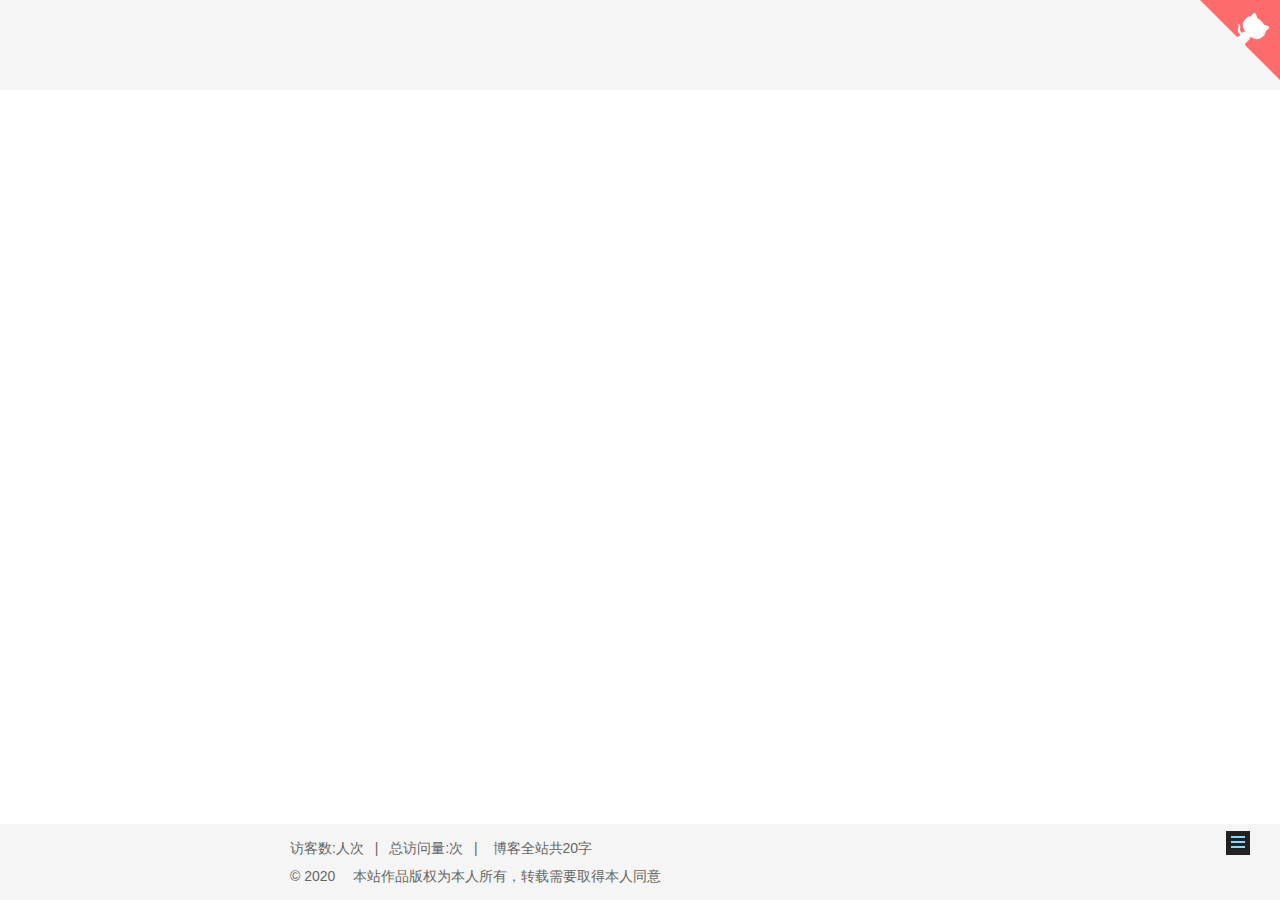
==== commit dc36795d: "Site updated: 2020-03-24 16:44:04" ====
--- a/about/index.html
+++ b/about/index.html
@@ -5,7 +5,7 @@
   
 
 
-<html class="theme-next gemini use-motion" lang="zh-Hans">
+<html class="theme-next mist use-motion" lang="zh-Hans">
 <head>
   <meta charset="UTF-8"/>
 <meta http-equiv="X-UA-Compatible" content="IE=edge" />
@@ -79,12 +79,14 @@
 
 
 
+<meta name="description" content="立志做一个全栈">
 <meta property="og:type" content="website">
-<meta property="og:title" content="你是狗狗吗">
+<meta property="og:title" content="about">
 <meta property="og:url" content="http://tugougou.github.io/about/index.html">
 <meta property="og:site_name" content="狗狗小屋">
-<meta property="article:published_time" content="2020-03-20T08:34:25.000Z">
-<meta property="article:modified_time" content="2020-03-20T08:35:46.546Z">
+<meta property="og:description" content="立志做一个全栈">
+<meta property="article:published_time" content="2020-03-23T06:53:27.000Z">
+<meta property="article:modified_time" content="2020-03-24T05:50:42.159Z">
 <meta property="article:author" content="土狗狗">
 <meta name="twitter:card" content="summary">
 
@@ -94,7 +96,7 @@
   var NexT = window.NexT || {};
   var CONFIG = {
     root: '/',
-    scheme: 'Gemini',
+    scheme: 'Mist',
     version: '5.1.4',
     sidebar: {"position":"left","display":"post","offset":12,"b2t":false,"scrollpercent":false,"onmobile":false},
     fancybox: true,
@@ -122,7 +124,7 @@
 
 
 
-  <title>你是狗狗吗 | 狗狗小屋</title>
+  <title>about | 狗狗小屋</title>
   
 
 
@@ -143,8 +145,12 @@
 
   <div class="container sidebar-position-left page-post-detail">
     <div class="headband"></div>
-
-    <header id="header" class="header" itemscope itemtype="http://schema.org/WPHeader">
+<a href="https://tugougou.github.io/" class="github-corner" aria-label="View source on GitHub">
+<svg width="80" height="80" viewBox="0 0 250 250" style="fill:#FD6C6C; color:#fff; position: absolute; top: 0; border: 0; right: 0;" aria-hidden="true"><path d="M0,0 L115,115 L130,115 L142,142 L250,250 L250,0 Z">
+</path><path d="M128.3,109.0 C113.8,99.7 119.0,89.6 119.0,89.6 C122.0,82.7 120.5,78.6 120.5,78.6 C119.2,72.0 123.4,76.3 123.4,76.3 C127.3,80.9 125.5,87.3 125.5,87.3 C122.9,97.6 130.6,101.9 134.4,103.2" fill="currentColor" style="transform-origin: 130px 106px;" class="octo-arm">
+</path><path d="M115.0,115.0 C114.9,115.1 118.7,116.5 119.8,115.4 L133.7,101.6 C136.9,99.2 139.9,98.4 142.2,98.6 C133.8,88.0 127.5,74.4 143.8,58.0 C148.5,53.4 154.0,51.2 159.7,51.0 C160.3,49.4 163.2,43.6 171.4,40.1 C171.4,40.1 176.1,42.5 178.8,56.2 C183.1,58.6 187.2,61.8 190.9,65.4 C194.5,69.0 197.7,73.2 200.1,77.6 C213.8,80.2 216.3,84.9 216.3,84.9 C212.7,93.1 206.9,96.0 205.4,96.6 C205.1,102.4 203.0,107.8 198.3,112.5 C181.9,128.9 168.3,122.5 157.7,114.1 C157.9,116.9 156.7,120.9 152.7,124.9 L141.0,136.5 C139.8,137.7 141.6,141.9 141.8,141.8 Z" fill="currentColor" class="octo-body">
+</path></svg></a><style>.github-corner:hover .octo-arm{animation:octocat-wave 560ms ease-in-out}@keyframes octocat-wave{0%,100%{transform:rotate(0)}20%,60%{transform:rotate(-25deg)}40%,80%{transform:rotate(10deg)}}@media (max-width:500px){.github-corner:hover .octo-arm{animation:none}.github-corner .octo-arm{animation:octocat-wave 560ms ease-in-out}}</style>    
+	<header id="header" class="header" itemscope itemtype="http://schema.org/WPHeader">
       <div class="header-inner"><div class="site-brand-wrapper">
   <div class="site-meta ">
     
@@ -242,7 +248,7 @@
     <div class="post-block page">
       <header class="post-header">
 
-	<h1 class="post-title" itemprop="name headline">你是狗狗吗</h1>
+	<h1 class="post-title" itemprop="name headline">about</h1>
 
 
 
@@ -254,7 +260,8 @@
       <div class="post-body">
         
         
-          
+          <p>立志做一个全栈</p>
+
         
       </div>
       
@@ -302,7 +309,7 @@
           <div class="site-author motion-element" itemprop="author" itemscope itemtype="http://schema.org/Person">
             
               <img class="site-author-image" itemprop="image"
-                src="/%5Bobject%20Object%5D"
+                src="/uploads/touxiang.jpg"
                 alt="土狗狗" />
             
               <p class="site-author-name" itemprop="name">土狗狗</p>
@@ -323,7 +330,25 @@
             
 
             
-
+              
+              
+              <div class="site-state-item site-state-categories">
+                <a href="/categories/index.html">
+                  <span class="site-state-item-count">1</span>
+                  <span class="site-state-item-name">分类</span>
+                </a>
+              </div>
+            
+
+            
+              
+              
+              <div class="site-state-item site-state-tags">
+                <a href="/tags/index.html">
+                  <span class="site-state-item-count">2</span>
+                  <span class="site-state-item-name">标签</span>
+                </a>
+              </div>
             
 
           </nav>
@@ -391,25 +416,60 @@
 
     <footer id="footer" class="footer">
       <div class="footer-inner">
-        <div class="copyright">&copy; <span itemprop="copyrightYear">2020</span>
+        <script async src="https://busuanzi.ibruce.info/busuanzi/2.3/busuanzi.pure.mini.js"></script>
+
+<!--添加总访客量-->
+<span id="busuanzi_container_site_uv">
+  访客数:<span id="busuanzi_value_site_uv"></span>人次
+</span>
+
+
+  <!--<div class="powered-by">由 <a class="theme-link" target="_blank" href="https://hexo.io">Hexo</a> 强力驱动</div>-->
+
+
+<!--添加'|'符号-->
+
+  <span class="post-meta-divider">|</span>
+
+
+
+
+
+<!--添加总访问量-->
+<span id="busuanzi_container_site_pv">
+   总访问量:<span id="busuanzi_value_site_pv"></span>次
+</span>
+
+<!--添加'|'符号-->
+
+  <span class="post-meta-divider">|</span>
+
+
+<!--添加博客全站共：-->
+<div class="theme-info">
+  <div class="powered-by"></div>
+  <span class="post-count">博客全站共20字</span>
+</div>
+
+<div class="copyright">&copy; <span itemprop="copyrightYear">2020</span>
   <span class="with-love">
     <i class="fa fa-user"></i>
   </span>
-  <span class="author" itemprop="copyrightHolder">土狗狗</span>
+  <span class="author" itemprop="copyrightHolder">本站作品版权为本人所有，转载需要取得本人同意</span>
 
   
 </div>
 
 
-  <div class="powered-by">由 <a class="theme-link" target="_blank" href="https://hexo.io">Hexo</a> 强力驱动</div>
-
-
-
-  <span class="post-meta-divider">|</span>
-
-
-
-  <div class="theme-info">主题 &mdash; <a class="theme-link" target="_blank" href="https://github.com/iissnan/hexo-theme-next">NexT.Gemini</a> v5.1.4</div>
+  <!-- <div class="powered-by">由 <a class="theme-link" target="_blank" href="https://hexo.io">Hexo</a> 强力驱动</div> -->
+
+
+
+  <!--<span class="post-meta-divider">|</span>-->
+
+
+
+  <!--<div class="theme-info">主题 &mdash; <a class="theme-link" target="_blank" href="https://github.com/iissnan/hexo-theme-next">NexT.Mist</a> v5.1.4</div>-->
 
 
 
@@ -456,7 +516,12 @@
   
 
 
-
+  
+
+
+
+  
+  
 
 
 
@@ -496,6 +561,21 @@
     <script type="text/javascript" src="/lib/fancybox/source/jquery.fancybox.pack.js?v=2.1.5"></script>
   
 
+  
+  
+    <script type="text/javascript" src="/lib/canvas-nest/canvas-nest.min.js"></script>
+  
+
+  
+  
+    <script type="text/javascript" src="/lib/three/three.min.js"></script>
+  
+
+  
+  
+    <script type="text/javascript" src="/lib/three/three-waves.min.js"></script>
+  
+
 
   
 
@@ -508,13 +588,6 @@
 
   
   
-
-
-  <script type="text/javascript" src="/js/src/affix.js?v=5.1.4"></script>
-
-  <script type="text/javascript" src="/js/src/schemes/pisces.js?v=5.1.4"></script>
-
-
 
   
   <script type="text/javascript" src="/js/src/scrollspy.js?v=5.1.4"></script>
@@ -583,5 +656,6 @@
 
   
 
-</body>
+  
+<script src="/live2dw/lib/L2Dwidget.min.js?094cbace49a39548bed64abff5988b05"></script><script>L2Dwidget.init({"model":{"jsonPath":"live2d-widget-model-miku"},"display":{"position":"right","width":140,"height":260},"mobile":{"show":true},"log":false,"pluginJsPath":"lib/","pluginModelPath":"assets/","pluginRootPath":"live2dw/","tagMode":false});</script></body>
 </html>
--- a/css/main.css
+++ b/css/main.css
@@ -189,7 +189,7 @@
   font-size: 14px;
   line-height: 2;
   color: #555;
-  background: #eee;
+  background: #fff;
 }
 @media (max-width: 767px) {
   body {
@@ -226,51 +226,51 @@
   margin: 20px 0 15px;
 }
 h1 {
+  font-size: 24px;
+}
+@media (max-width: 767px) {
+  h1 {
+    font-size: 20px;
+  }
+}
+h2 {
   font-size: 22px;
 }
 @media (max-width: 767px) {
-  h1 {
+  h2 {
     font-size: 18px;
   }
 }
-h2 {
+h3 {
   font-size: 20px;
 }
 @media (max-width: 767px) {
-  h2 {
+  h3 {
     font-size: 16px;
   }
 }
-h3 {
+h4 {
   font-size: 18px;
 }
 @media (max-width: 767px) {
-  h3 {
+  h4 {
     font-size: 14px;
   }
 }
-h4 {
+h5 {
   font-size: 16px;
 }
 @media (max-width: 767px) {
-  h4 {
+  h5 {
     font-size: 12px;
   }
 }
-h5 {
+h6 {
   font-size: 14px;
 }
 @media (max-width: 767px) {
-  h5 {
+  h6 {
     font-size: 10px;
-  }
-}
-h6 {
-  font-size: 12px;
-}
-@media (max-width: 767px) {
-  h6 {
-    font-size: 8px;
   }
 }
 p {
@@ -445,7 +445,7 @@
 .header-inner {
   margin: 0 auto;
   padding: 100px 0 70px;
-  width: calc(100% - 252px);
+  width: 700px;
 }
 @media (min-width: 1600px) {
   .container .header-inner {
@@ -457,7 +457,7 @@
 }
 .main-inner {
   margin: 0 auto;
-  width: calc(100% - 252px);
+  width: 700px;
 }
 @media (min-width: 1600px) {
   .container .main-inner {
@@ -474,7 +474,7 @@
 .footer-inner {
   box-sizing: border-box;
   margin: 20px auto;
-  width: calc(100% - 252px);
+  width: 700px;
 }
 @media (min-width: 1600px) {
   .container .footer-inner {
@@ -653,8 +653,8 @@
 @media (min-width: 992px) {
   .full-image.full-image.full-image.full-image {
     max-width: none;
-    width: 118%;
-    margin: 0 -9%;
+    width: 110%;
+    margin: 25px -5%;
   }
 }
 .blockquote-center,
@@ -941,10 +941,10 @@
   padding: 0 20px;
   font-size: 14px;
   color: #555;
-  background: #fff;
-  border: 2px solid #555;
+  background: transparent;
+  border: 2px solid #222;
   text-decoration: none;
-  border-radius: 2px;
+  border-radius: 0;
   transition-property: background-color;
   transition-duration: 0.2s;
   transition-timing-function: ease-in-out;
@@ -953,8 +953,8 @@
 }
 .btn:hover {
   border-color: #222;
-  color: #fff;
-  background: #222;
+  color: #222;
+  background: #fff;
 }
 .btn +.btn {
   margin: 0 0 8px 8px;
@@ -1066,7 +1066,7 @@
   width: 24px;
   background: #222;
   font-size: 12px;
-  opacity: 0.6;
+  opacity: 1;
   color: #fff;
   cursor: pointer;
   text-align: center;
@@ -1087,7 +1087,7 @@
   }
 }
 .back-to-top.back-to-top-on {
-  bottom: 30px;
+  bottom: 19px;
 }
 .header {
   background: transparent;
@@ -1101,7 +1101,7 @@
 }
 .site-meta {
   margin: 0;
-  text-align: center;
+  text-align: left;
 }
 @media (max-width: 767px) {
   .site-meta {
@@ -1112,12 +1112,12 @@
   position: relative;
   display: inline-block;
   padding: 0 40px;
-  color: #fff;
+  color: #222;
   background: #222;
   border-bottom: none;
 }
 .brand:hover {
-  color: #fff;
+  color: #222;
 }
 .logo {
   display: inline-block;
@@ -1136,7 +1136,7 @@
 .site-subtitle {
   margin-top: 10px;
   font-size: 13px;
-  color: #ddd;
+  color: #999;
 }
 .use-motion .brand {
   opacity: 0;
@@ -1209,8 +1209,7 @@
   transition-timing-function: ease-in-out;
   transition-delay: 0s;
 }
-.menu .menu-item a:hover,
-.menu-item-active a {
+.menu .menu-item a:hover {
   border-bottom-color: #222;
 }
 .menu .menu-item .fa {
@@ -1349,7 +1348,7 @@
 .posts-collapse {
   position: relative;
   z-index: 1010;
-  margin-left: 55px;
+  margin-left: 0;
 }
 .posts-collapse::after {
   content: " ";
@@ -1514,6 +1513,9 @@
   font-size: 14px;
   margin-top: 2px;
 }
+.post-wordcount {
+  display: inline-block;
+}
 .post-meta-divider {
   margin: 0 0.5em;
 }
@@ -1641,6 +1643,13 @@
 .fancybox-close,
 .fancybox-close:hover {
   border: none;
+}
+.post-copyright {
+  margin: 2em 0 0;
+  padding: 0.5em 1em;
+  border-left: 3px solid #ff1700;
+  background-color: #f9f9f9;
+  list-style: none;
 }
 .rtl.post-body p,
 .rtl.post-body a,
@@ -1739,20 +1748,20 @@
   display: block;
   margin: 0 auto;
   padding: 2px;
-  max-width: 120px;
+  max-width: 96px;
   height: auto;
-  border: 1px solid #eee;
+  border: 2px solid #333;
 }
 .site-author-name {
-  margin: 0;
+  margin: 5px 0 0;
   text-align: center;
-  color: #222;
-  font-weight: 600;
+  color: #f5f5f5;
+  font-weight: normal;
 }
 .site-description {
-  margin-top: 0;
+  margin-top: 5px;
   text-align: center;
-  font-size: 13px;
+  font-size: 14px;
   color: #999;
 }
 .site-state {
@@ -1764,7 +1773,7 @@
 .site-state-item {
   display: inline-block;
   padding: 0 15px;
-  border-left: 1px solid #eee;
+  border-left: 1px solid #333;
 }
 .site-state-item:first-child {
   border-left: none;
@@ -1777,11 +1786,11 @@
   text-align: center;
   color: inherit;
   font-weight: 600;
-  font-size: 16px;
+  font-size: 18px;
 }
 .site-state-item-name {
   font-size: 13px;
-  color: #999;
+  color: inherit;
 }
 .feed-link {
   margin-top: 20px;
@@ -1823,7 +1832,7 @@
   width: 4px;
   height: 4px;
   border-radius: 50%;
-  background: #ffdaee;
+  background: #ffdeff;
 }
 .links-of-blogroll {
   font-size: 13px;
@@ -1861,7 +1870,7 @@
   color: #555;
 }
 .sidebar-nav li:hover {
-  color: #fc6423;
+  color: #f5f5f5;
 }
 .page-post-detail .sidebar-nav-toc {
   padding: 0 5px;
@@ -1870,11 +1879,11 @@
   margin-left: 10px;
 }
 .sidebar-nav .sidebar-nav-active {
-  color: #fc6423;
-  border-bottom-color: #fc6423;
+  color: #87daff;
+  border-bottom-color: #87daff;
 }
 .sidebar-nav .sidebar-nav-active:hover {
-  color: #fc6423;
+  color: #87daff;
 }
 .sidebar-panel {
   display: none;
@@ -1907,12 +1916,12 @@
   transition-timing-function: ease-in-out;
   transition-delay: 0s;
   transition-property: all;
-  color: #666;
+  color: #999;
+  border-bottom-color: #555;
+}
+.post-toc ol a:hover {
+  color: #ccc;
   border-bottom-color: #ccc;
-}
-.post-toc ol a:hover {
-  color: #000;
-  border-bottom-color: #000;
 }
 .post-toc .nav-item {
   overflow: hidden;
@@ -1934,14 +1943,14 @@
   display: block;
 }
 .post-toc .nav .active > a {
-  color: #fc6423;
-  border-bottom-color: #fc6423;
+  color: #87daff;
+  border-bottom-color: #87daff;
 }
 .post-toc .nav .active-current > a {
-  color: #fc6423;
+  color: #87daff;
 }
 .post-toc .nav .active-current > a:hover {
-  color: #fc6423;
+  color: #87daff;
 }
 .footer {
   font-size: 14px;
@@ -2581,543 +2590,334 @@
   }
 }
 .page-post-detail .sidebar-toggle-line {
-  background: #fc6423;
+  background: #87daff;
 }
 .page-post-detail .comments {
   overflow: hidden;
 }
+h1,
+h2,
+h3,
+h4,
+h5,
+h6 {
+  margin: 20px 0 10px;
+}
+p {
+  margin: 0 0 25px 0;
+}
+a {
+  border-bottom-color: #ccc;
+}
+hr {
+  margin: 20px 0;
+  height: 2px;
+}
+.main-inner {
+  margin-top: 80px;
+}
 .header {
-  position: relative;
+  background: #f5f5f5;
+}
+.header-inner {
+  padding: 25px 0 20px;
+}
+.header-inner:before,
+.header-inner:after {
+  content: " ";
+  display: table;
+}
+.header-inner:after {
+  clear: both;
+}
+@media (max-width: 767px) {
+  .header-inner {
+    width: auto;
+    margin-bottom: 50px;
+    padding: 10px;
+  }
+}
+.site-meta {
+  float: left;
+  margin-left: -20px;
+  line-height: normal;
+}
+@media (max-width: 767px) {
+  .site-meta {
+    margin-left: 10px;
+  }
+}
+.site-meta .brand {
+  padding: 2px 1px;
+  background: none;
+}
+@media (max-width: 767px) {
+  .site-meta .brand {
+    display: block;
+  }
+}
+.site-meta .logo {
+  display: none;
+}
+.site-meta .site-title {
+  font-size: 22px;
+  font-weight: bolder;
+}
+@media (max-width: 767px) {
+  .site-meta .site-title {
+    line-height: 34px;
+  }
+}
+.logo-line-before,
+.logo-line-after {
+  display: block;
+  overflow: hidden;
   margin: 0 auto;
   width: 75%;
 }
-@media (min-width: 768px) and (max-width: 991px) {
-  .header {
-    width: auto;
-  }
-}
-@media (max-width: 767px) {
-  .header {
-    width: auto;
-  }
-}
-.header-inner {
-  position: absolute;
-  top: 0;
-  overflow: hidden;
+@media (max-width: 767px) {
+  .logo-line-before,
+  .logo-line-after {
+    display: none;
+  }
+}
+.logo-line-before i,
+.logo-line-after i {
+  position: relative;
+  display: block;
+  height: 2px;
+  background: #222;
+}
+@media (max-width: 767px) {
+  .logo-line-before i,
+  .logo-line-after i {
+    height: 3px;
+  }
+}
+.use-motion .logo-line-before i {
+  left: -100%;
+}
+.use-motion .logo-line-after i {
+  right: -100%;
+}
+.site-subtitle {
+  display: none;
+}
+.site-nav-toggle {
+  position: static;
+  float: right;
+}
+.menu {
+  float: right;
+  margin: 8px 0 0 0;
+}
+@media (max-width: 767px) {
+  .menu {
+    margin: 20px 0 0 0;
+    padding: 0;
+  }
+}
+.menu br {
+  display: none;
+}
+.menu .menu-item {
+  margin: 0;
+}
+@media (max-width: 767px) {
+  .menu .menu-item {
+    display: block;
+  }
+}
+.menu .menu-item a {
+  padding: 0 10px;
+  background: none;
+  border: none;
+  border-radius: 2px;
+  transition-property: background;
+}
+@media (max-width: 767px) {
+  .menu .menu-item a {
+    text-align: left;
+  }
+}
+.menu .menu-item a:hover {
+  background: #e1e1e1;
+}
+.menu a::before {
+  display: none;
+}
+@media (max-width: 767px) {
+  .menu a::before {
+    display: block;
+  }
+}
+@media (max-width: 767px) {
+  .menu {
+    float: none;
+  }
+}
+.site-search form {
+  display: none;
+}
+.posts-expand {
+  padding-top: 0;
+}
+.posts-expand .post-title,
+.posts-expand .post-meta {
+  text-align: left;
+}
+@media (max-width: 767px) {
+  .posts-expand .post-title,
+  .posts-expand .post-meta {
+    text-align: center;
+  }
+}
+.posts-expand .post-eof {
+  display: none;
+}
+.posts-expand .post {
+  margin-top: 120px;
+}
+.posts-expand .post:first-child {
+  margin-top: 0;
+}
+.posts-expand .post-meta {
+  margin-top: 5px;
+  margin-bottom: 20px;
+}
+.posts-expand .post-title {
+  position: relative;
+  font-size: 26px;
+  font-weight: 400;
+}
+@media (max-width: 767px) {
+  .posts-expand .post-title {
+    font-size: 22px;
+  }
+}
+@media (min-width: 1600px) {
+  .posts-expand .post-title {
+    font-size: 26px;
+  }
+}
+.posts-expand .post-title:hover:before {
+  background: #222;
+}
+@media (max-width: 767px) {
+  .posts-expand .post-body {
+    font-size: 12px;
+  }
+}
+.posts-expand .post-body img {
+  margin: 0;
+}
+.posts-expand .post-tags {
+  text-align: left;
+}
+.posts-expand .post-tags a {
+  padding: 1px 5px;
+  background: #f5f5f5;
+  border-bottom: none;
+}
+.posts-expand .post-tags a:hover {
+  background: #ccc;
+}
+.posts-expand .post-nav {
+  margin-top: 40px;
+}
+.post-button {
+  margin-top: 20px;
+  text-align: left;
+}
+.post-button a {
   padding: 0;
-  width: 240px;
-  background: #fff;
-  box-shadow: 0 2px 2px 0 rgba(0,0,0,0.12), 0 3px 1px -2px rgba(0,0,0,0.06), 0 1px 5px 0 rgba(0,0,0,0.12);
-  border-radius: initial;
+  font-size: 14px;
+  background: none;
+  border: none;
+  border-bottom: 2px solid #666;
+  transition-property: border;
+}
+@media (max-width: 767px) {
+  .post-button a {
+    font-size: 12px;
+  }
 }
 @media (min-width: 1600px) {
-  .container .header-inner {
-    width: 240px;
-  }
-}
-@media (min-width: 768px) and (max-width: 991px) {
-  .header-inner {
-    position: relative;
-    width: auto;
-    border-radius: initial;
-  }
-}
-@media (max-width: 767px) {
-  .header-inner {
-    position: relative;
-    width: auto;
-    border-radius: initial;
-  }
-}
-.main:before,
-.main:after {
-  content: " ";
-  display: table;
-}
-.main:after {
-  clear: both;
-}
-@media (min-width: 768px) and (max-width: 991px) {
-  .main {
-    padding-bottom: 100px;
-  }
-}
-@media (max-width: 767px) {
-  .main {
-    padding-bottom: 100px;
-  }
-}
-.container .main-inner {
-  width: 75%;
-}
-@media (min-width: 768px) and (max-width: 991px) {
+  .post-button a {
+    font-size: 16px;
+  }
+}
+.post-button a:hover {
+  border-bottom-color: #222;
+}
+.links-of-blogroll-inline .links-of-blogroll-item {
+  display: inline-block;
+}
+.btn {
+  padding: 0 10px;
+  border-width: 2px;
+  border-radius: 0;
+}
+.headband {
+  display: none;
+}
+.site-search {
+  position: relative;
+  float: right;
+  margin-top: 5px;
+  padding-top: 3px;
+}
+@media (max-width: 767px) {
+  .site-search {
+    float: none;
+    padding: 0 10px;
+  }
+}
+@media (max-width: 767px) {
   .container .main-inner {
     width: auto;
   }
 }
-@media (max-width: 767px) {
-  .container .main-inner {
-    width: auto;
-  }
-}
-.content-wrap {
-  float: right;
-  box-sizing: border-box;
-  padding: 40px;
-  width: calc(100% - 252px);
-  background: #fff;
-  min-height: 700px;
-  box-shadow: 0 2px 2px 0 rgba(0,0,0,0.12), 0 3px 1px -2px rgba(0,0,0,0.06), 0 1px 5px 0 rgba(0,0,0,0.12);
-  border-radius: initial;
-}
-@media (min-width: 768px) and (max-width: 991px) {
-  .content-wrap {
-    width: 100%;
-    padding: 20px;
-    border-radius: initial;
-  }
-}
-@media (max-width: 767px) {
-  .content-wrap {
-    width: 100%;
-    padding: 20px;
-    min-height: auto;
-    border-radius: initial;
-  }
-}
-.sidebar {
-  position: static;
-  float: left;
-  margin-top: 300px;
-  width: 240px;
-  background: #eee;
-  box-shadow: none;
-}
-@media (min-width: 768px) and (max-width: 991px) {
-  .sidebar {
-    display: none;
-  }
-}
-@media (max-width: 767px) {
-  .sidebar {
-    display: none;
-  }
-}
-.sidebar-toggle {
+.page-post-detail .post-title,
+.page-post-detail .post-meta {
+  text-align: center;
+}
+.page-post-detail .post-title:before {
   display: none;
 }
+.page-post-detail .post-meta {
+  margin-bottom: 60px;
+}
+.pagination {
+  margin: 120px 0 0;
+  text-align: left;
+}
+@media (max-width: 767px) {
+  .pagination {
+    margin: 80px 10px 0;
+    text-align: center;
+  }
+}
+.footer {
+  margin-top: 80px;
+  padding: 10px 0;
+  background: #f5f5f5;
+  color: #666;
+}
 .footer-inner {
-  width: 75%;
-  padding-left: 260px;
-}
-@media (min-width: 768px) and (max-width: 991px) {
+  margin: 0 auto;
+  text-align: left;
+}
+@media (max-width: 767px) {
   .footer-inner {
     width: auto;
-    padding-left: 0 !important;
-    padding-right: 0 !important;
-  }
-}
-@media (max-width: 767px) {
-  .footer-inner {
-    width: auto;
-    padding-left: 0 !important;
-    padding-right: 0 !important;
-  }
-}
-.sidebar-position-right .header-inner {
-  right: 0;
-}
-.sidebar-position-right .content-wrap {
-  float: left;
-}
-.sidebar-position-right .sidebar {
-  float: right;
-}
-.sidebar-position-right .footer-inner {
-  padding-left: 0;
-  padding-right: 260px;
-}
-.site-brand-wrapper {
-  position: relative;
-}
-.site-meta {
-  padding: 20px 0;
-  color: #fff;
-  background: #222;
-}
-@media (min-width: 768px) and (max-width: 991px) {
-  .site-meta {
-    box-shadow: 0 0 16px rgba(0,0,0,0.5);
-  }
-}
-@media (max-width: 767px) {
-  .site-meta {
-    box-shadow: 0 0 16px rgba(0,0,0,0.5);
-  }
-}
-.brand {
-  padding: 0;
-  background: none;
-}
-.brand:hover {
-  color: #fff;
-}
-.site-subtitle {
-  margin: 10px 10px 0;
-  font-weight: initial;
-}
-.site-search form {
-  display: none;
-}
-.site-nav {
-  border-top: none;
-}
-@media (min-width: 768px) and (max-width: 991px) {
-  .site-nav {
-    display: none !important;
-  }
-}
-@media (min-width: 768px) and (max-width: 991px) {
-  .site-nav-on {
-    display: block !important;
-  }
-}
-.menu .menu-item {
-  display: block;
-  margin: 0;
-}
-.menu .menu-item a {
-  position: relative;
-  box-sizing: border-box;
-  padding: 5px 20px;
-  text-align: left;
-  line-height: inherit;
-  transition-property: background-color;
-  transition-duration: 0.2s;
-  transition-timing-function: ease-in-out;
-  transition-delay: 0s;
-}
-.menu .menu-item a:hover,
-.menu-item-active a {
-  background: #f9f9f9;
-  border-bottom-color: #fff;
-}
-.menu .menu-item br {
-  display: none;
-}
-.menu-item-active a:after {
-  content: " ";
-  position: absolute;
-  top: 50%;
-  margin-top: -3px;
-  right: 15px;
-  width: 6px;
-  height: 6px;
-  border-radius: 50%;
-  background-color: #bbb;
-}
-.btn-bar {
-  background-color: #fff;
-}
-.site-nav-toggle {
-  left: 20px;
-  top: 50%;
-  -webkit-transform: translateY(-50%);
-  -webkit-transform: translateY(-50%);
-  -moz-transform: translateY(-50%);
-  -ms-transform: translateY(-50%);
-  -o-transform: translateY(-50%);
-  transform: translateY(-50%);
-}
-@media (min-width: 768px) and (max-width: 991px) {
-  .site-nav-toggle {
-    display: block;
-  }
-}
-.use-motion .sidebar .motion-element {
-  opacity: 1;
-}
-.sidebar {
-  margin-left: -100%;
-  right: auto;
-  bottom: auto;
-  -webkit-transform: none;
-}
-.sidebar-inner {
-  box-sizing: border-box;
-  width: 240px;
-  color: #555;
-  background: #fff;
-  box-shadow: 0 2px 2px 0 rgba(0,0,0,0.12), 0 3px 1px -2px rgba(0,0,0,0.06), 0 1px 5px 0 rgba(0,0,0,0.12), 0 -1px 0.5px 0 rgba(0,0,0,0.09);
-  border-radius: initial;
-  opacity: 0;
-}
-.sidebar-inner.affix {
-  position: fixed;
-  top: 12px;
-}
-.sidebar-inner.affix-bottom {
-  position: absolute;
-}
-.site-overview {
-  text-align: left;
-}
-.site-author:before,
-.site-author:after {
-  content: " ";
-  display: table;
-}
-.site-author:after {
-  clear: both;
-}
-.sidebar a {
-  color: #555;
-}
-.sidebar a:hover {
-  color: #222;
-}
-.site-state-item {
-  padding: 0 10px;
-}
-.links-of-author-item a:before {
-  display: none;
-}
-.links-of-author-item a {
-  border-bottom: none;
-  text-decoration: underline;
-}
-.feed-link {
-  border-top: 1px dotted #ccc;
-  border-bottom: 1px dotted #ccc;
-  text-align: center;
-}
-.feed-link a {
-  display: block;
-  color: #fc6423;
-  border: none;
-}
-.feed-link a:hover {
-  background: none;
-  color: #e34603;
-}
-.feed-link a:hover i {
-  color: #e34603;
-}
-.links-of-author {
-  display: flex;
-  flex-wrap: wrap;
-  justify-content: center;
-}
-.links-of-author-item {
-  margin: 5px 0 0;
-  width: 50%;
-}
-.links-of-author-item a {
-  max-width: 216px;
-  box-sizing: border-box;
-  display: inline-block;
-  margin-right: 0;
-  margin-bottom: 0;
-  padding: 0 5px;
-  overflow: hidden;
-  white-space: nowrap;
-  text-overflow: ellipsis;
-}
-.links-of-author-item a {
-  display: block;
-  text-decoration: none;
-}
-.links-of-author-item a:hover {
-  border-radius: 4px;
-  background: #eee;
-}
-.links-of-author-item .fa {
-  margin-right: 2px;
-  font-size: 16px;
-}
-.links-of-author-item .fa-globe {
-  font-size: 15px;
-}
-.links-of-blogroll {
-  text-align: center;
+    text-align: center;
+  }
+}
+.post {
   margin-top: 20px;
-  padding: 3px 0 0;
-  border-top: 1px dotted #ccc;
-}
-.links-of-blogroll-title {
-  margin-top: 0;
-}
-.links-of-blogroll-item {
-  padding: 0;
-}
-.links-of-blogroll-inline:before,
-.links-of-blogroll-inline:after {
-  content: " ";
-  display: table;
-}
-.links-of-blogroll-inline:after {
-  clear: both;
-}
-.links-of-blogroll-inline .links-of-blogroll-item {
-  margin: 5px 0 0;
-  width: 50%;
-  display: inline-block;
-  width: unset;
-}
-.links-of-blogroll-inline .links-of-blogroll-item a {
-  max-width: 216px;
-  box-sizing: border-box;
-  display: inline-block;
-  margin-right: 0;
-  margin-bottom: 0;
-  padding: 0 5px;
-  overflow: hidden;
-  white-space: nowrap;
-  text-overflow: ellipsis;
-}
-.content-wrap {
-  padding: initial;
-  background: initial;
-  box-shadow: initial;
-  border-radius: initial;
-}
-.post-block {
-  padding: 40px;
-  background: #fff;
-  box-shadow: 0 2px 2px 0 rgba(0,0,0,0.12), 0 3px 1px -2px rgba(0,0,0,0.06), 0 1px 5px 0 rgba(0,0,0,0.12);
-  border-radius: initial;
-}
-#posts > article + article .post-block {
-  margin-top: 12px;
-  box-shadow: 0 2px 2px 0 rgba(0,0,0,0.12), 0 3px 1px -2px rgba(0,0,0,0.06), 0 1px 5px 0 rgba(0,0,0,0.12), 0 -1px 0.5px 0 rgba(0,0,0,0.09);
-  border-radius: initial;
-}
-.comments {
-  padding: 40px;
-  margin: initial;
-  margin-top: 12px;
-  background: #fff;
-  box-shadow: 0 2px 2px 0 rgba(0,0,0,0.12), 0 3px 1px -2px rgba(0,0,0,0.06), 0 1px 5px 0 rgba(0,0,0,0.12), 0 -1px 0.5px 0 rgba(0,0,0,0.09);
-  border-radius: initial;
-}
-.posts-expand {
-  padding-top: initial;
-}
-.post-nav-divider {
-  width: 4%;
-}
-.post-nav-item {
-  width: 48%;
-}
-.post-eof,
-.post-spread {
-  display: none !important;
-}
-.pagination {
-  margin: 12px 0 0;
-  border-top: initial;
-  background: #fff;
-  box-shadow: 0 2px 2px 0 rgba(0,0,0,0.12), 0 3px 1px -2px rgba(0,0,0,0.06), 0 1px 5px 0 rgba(0,0,0,0.12), 0 -1px 0.5px 0 rgba(0,0,0,0.09);
-  border-radius: initial;
-  padding: 10px 0 10px;
-}
-.pagination .prev,
-.pagination .next,
-.pagination .page-number {
-  margin-bottom: initial;
-  top: initial;
-}
-.main {
-  padding-bottom: initial;
-}
-.footer {
-  bottom: auto;
-}
-.post-header h1,
-.post-header h2 {
-  margin: initial;
-}
-.posts-expand .post-title-link {
-  line-height: inherit;
-}
-.posts-expand .post-title {
-  font-size: 1.7em;
-}
-.post-body h1 {
-  font-size: 1.6em;
-  border-bottom: 1px solid #eee;
-}
-.post-body h2 {
-  font-size: 1.45em;
-  border-bottom: 1px solid #eee;
-}
-.post-body h3 {
-  font-size: 1.3em;
-  border-bottom: 1px dotted #eee;
-}
-.post-body h4 {
-  font-size: 1.2em;
-}
-.post-body h5 {
-  font-size: 1.07em;
-}
-.post-body h6 {
-  font-size: 1.03em;
-}
-@media (min-width: 768px) and (max-width: 991px) {
-  .content-wrap {
-    padding: 10px;
-  }
-  .posts-expand {
-    margin: initial;
-  }
-  .posts-expand .post-button {
-    margin-top: 20px;
-  }
-  .post-block {
-    padding: 20px;
-    box-shadow: 0 2px 2px 0 rgba(0,0,0,0.12), 0 3px 1px -2px rgba(0,0,0,0.06), 0 1px 5px 0 rgba(0,0,0,0.12), 0 -1px 0.5px 0 rgba(0,0,0,0.09);
-    border-radius: initial;
-  }
-  #posts > article + article .post-block {
-    margin-top: 10px;
-  }
-  .comments {
-    margin-top: 10px;
-    padding: 10px 20px;
-  }
-  .pagination {
-    margin: 10px 0 0;
-  }
-}
-@media (max-width: 767px) {
-  .content-wrap {
-    padding: 8px;
-  }
-  .posts-expand {
-    margin: initial;
-  }
-  .posts-expand .post-button {
-    margin-top: 12px;
-  }
-  .posts-expand img {
-    padding: initial !important;
-  }
-  .post-block {
-    padding: 12px;
-    min-height: auto;
-    box-shadow: 0 2px 2px 0 rgba(0,0,0,0.12), 0 3px 1px -2px rgba(0,0,0,0.06), 0 1px 5px 0 rgba(0,0,0,0.12), 0 -1px 0.5px 0 rgba(0,0,0,0.09);
-    border-radius: initial;
-  }
-  #posts > article + article .post-block {
-    margin-top: 8px;
-  }
-  .comments {
-    margin-top: 8px;
-    padding: 0 12px;
-  }
-  .pagination {
-    margin: 8px 0 0;
-  }
-}
+  margin-bottom: 20px;
+  padding: 20px;
+  -webkit-box-shadow: 0 0 5px rgba(202,203,203,0.5);
+  -moz-box-shadow: 0 0 5px rgba(202,203,204,0.5);
+}
